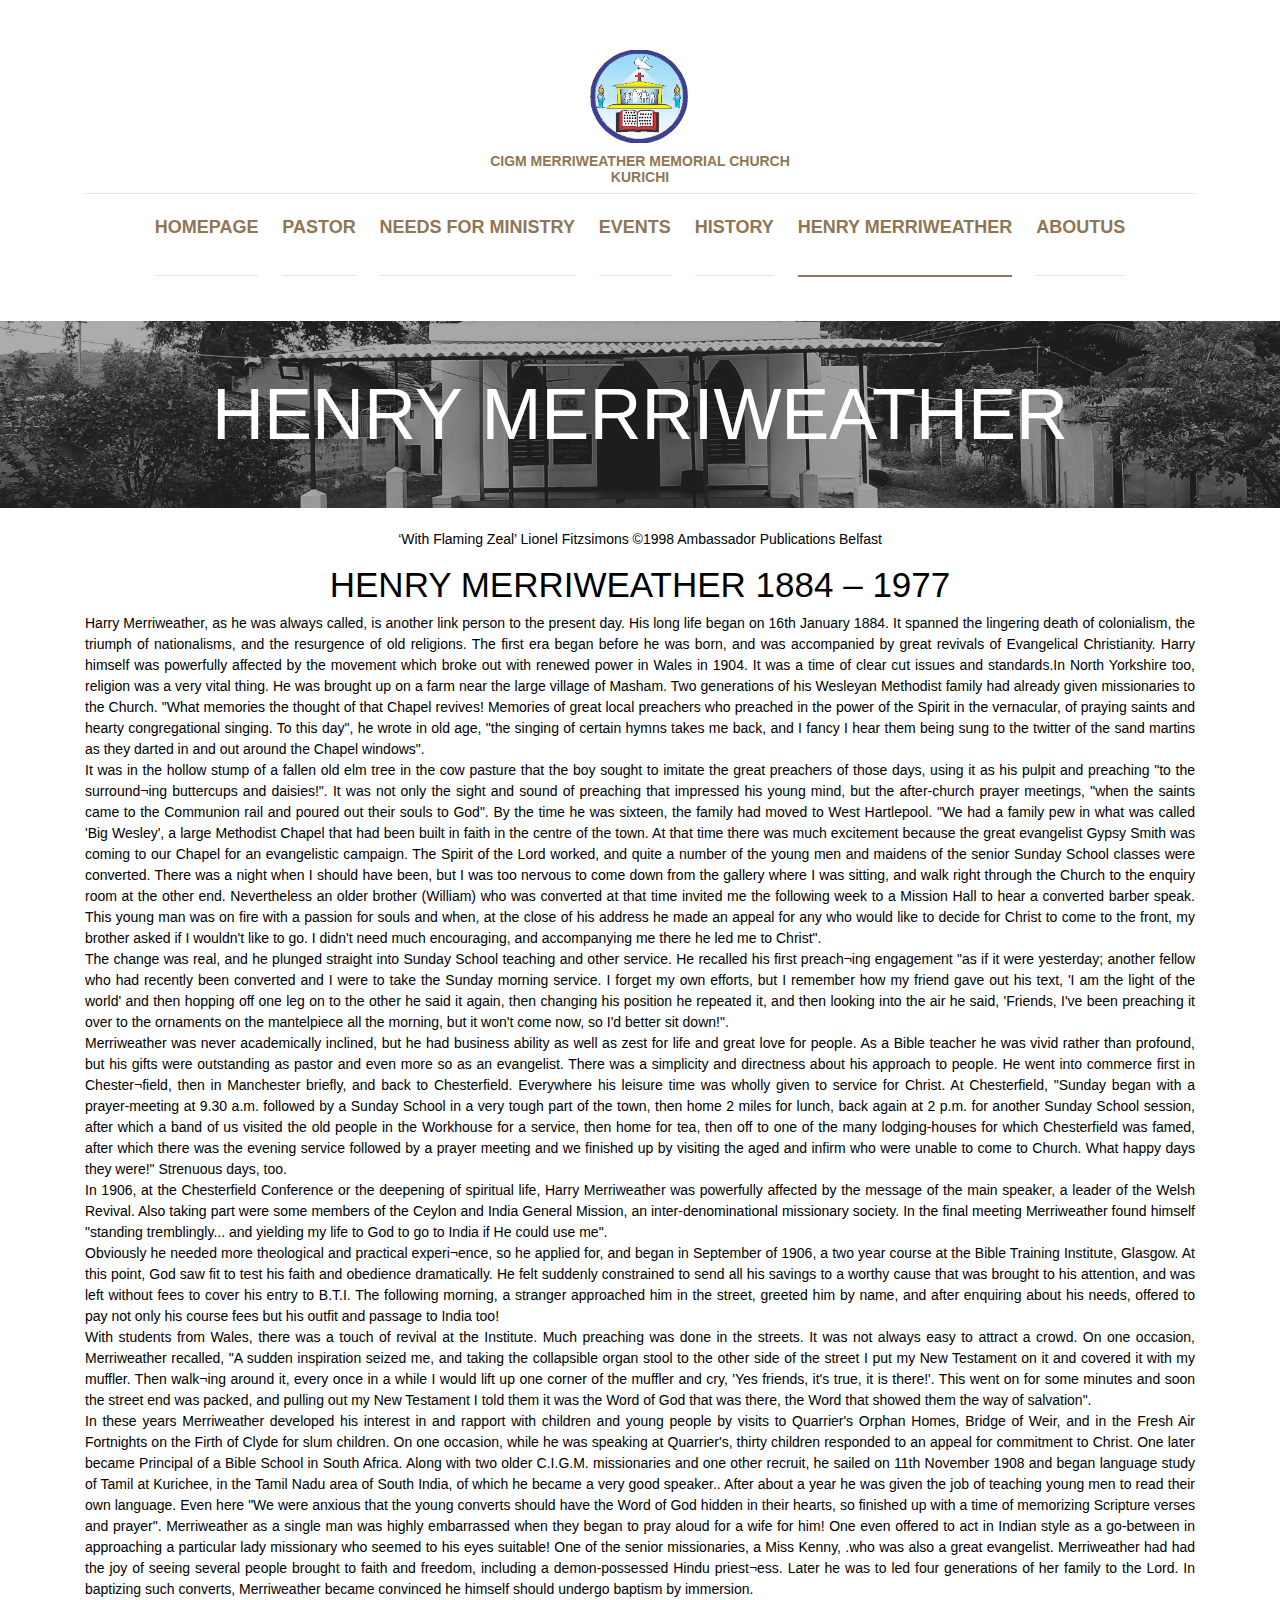
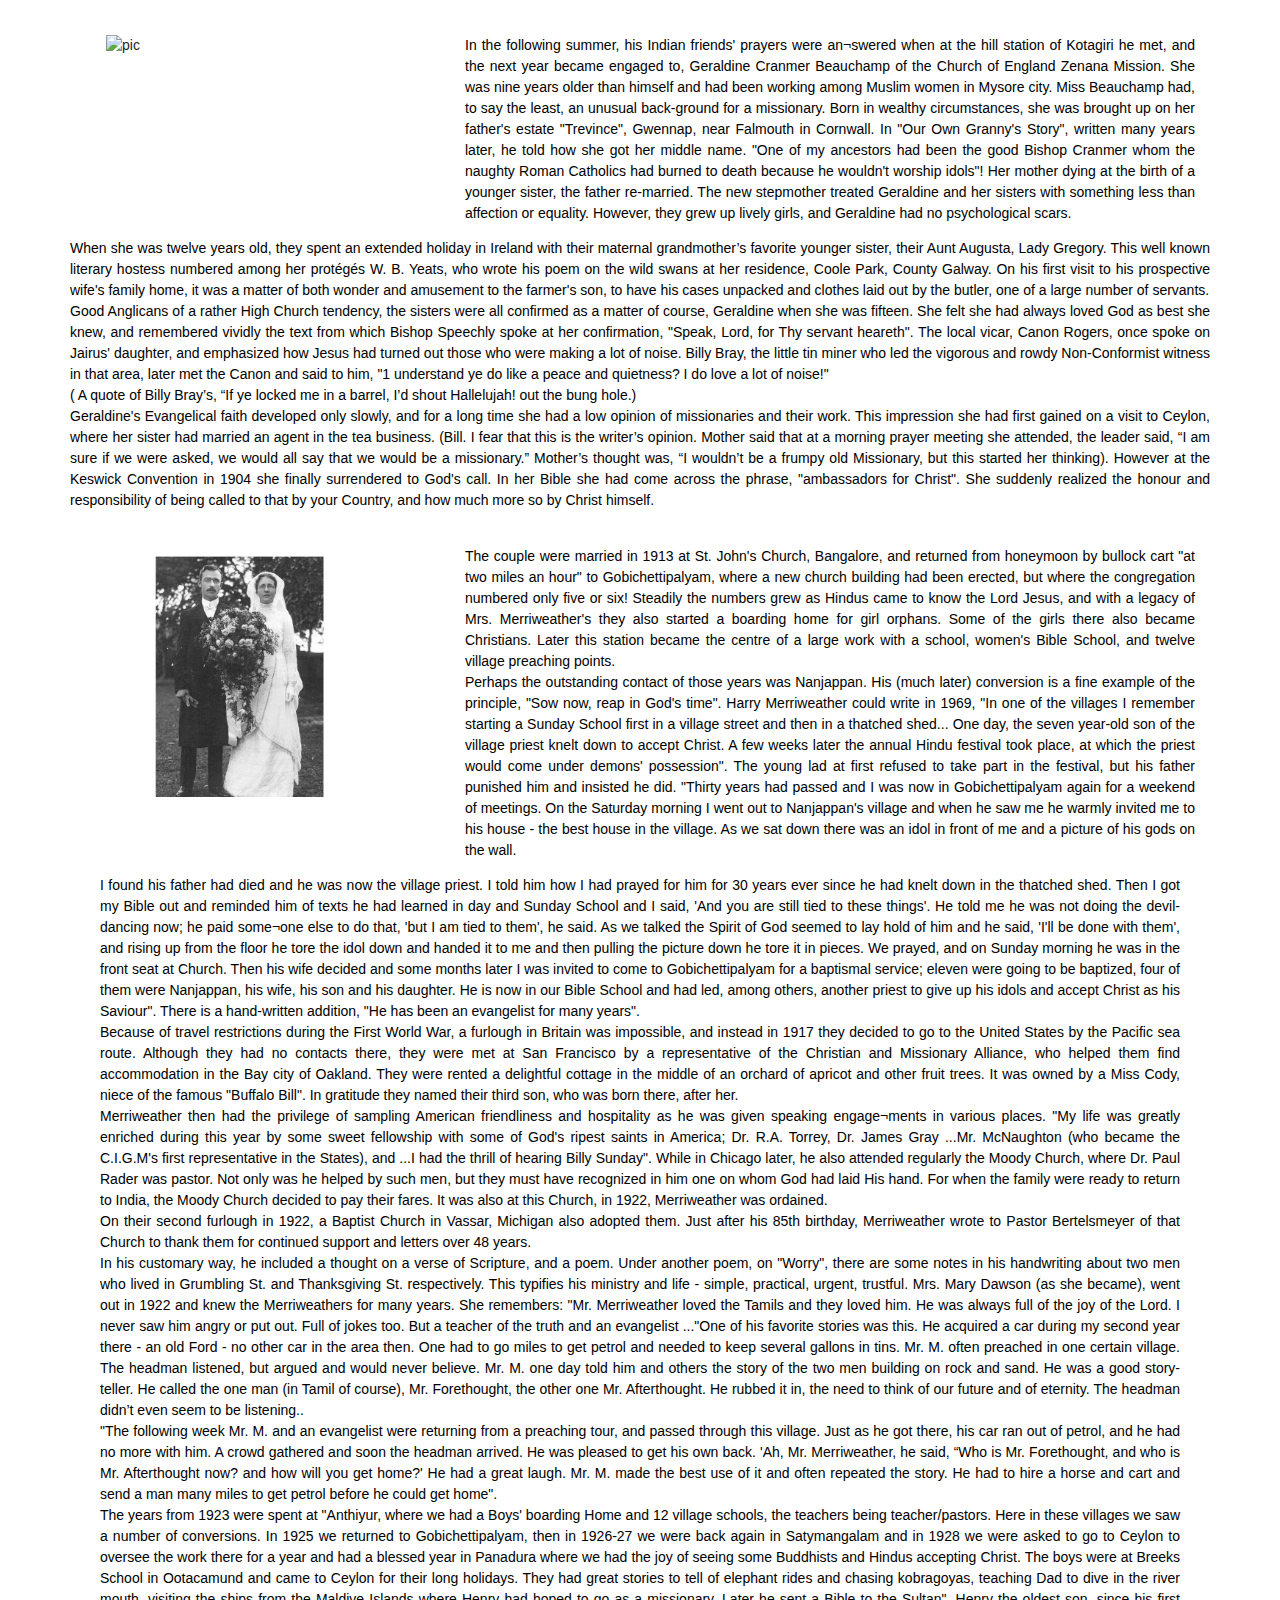
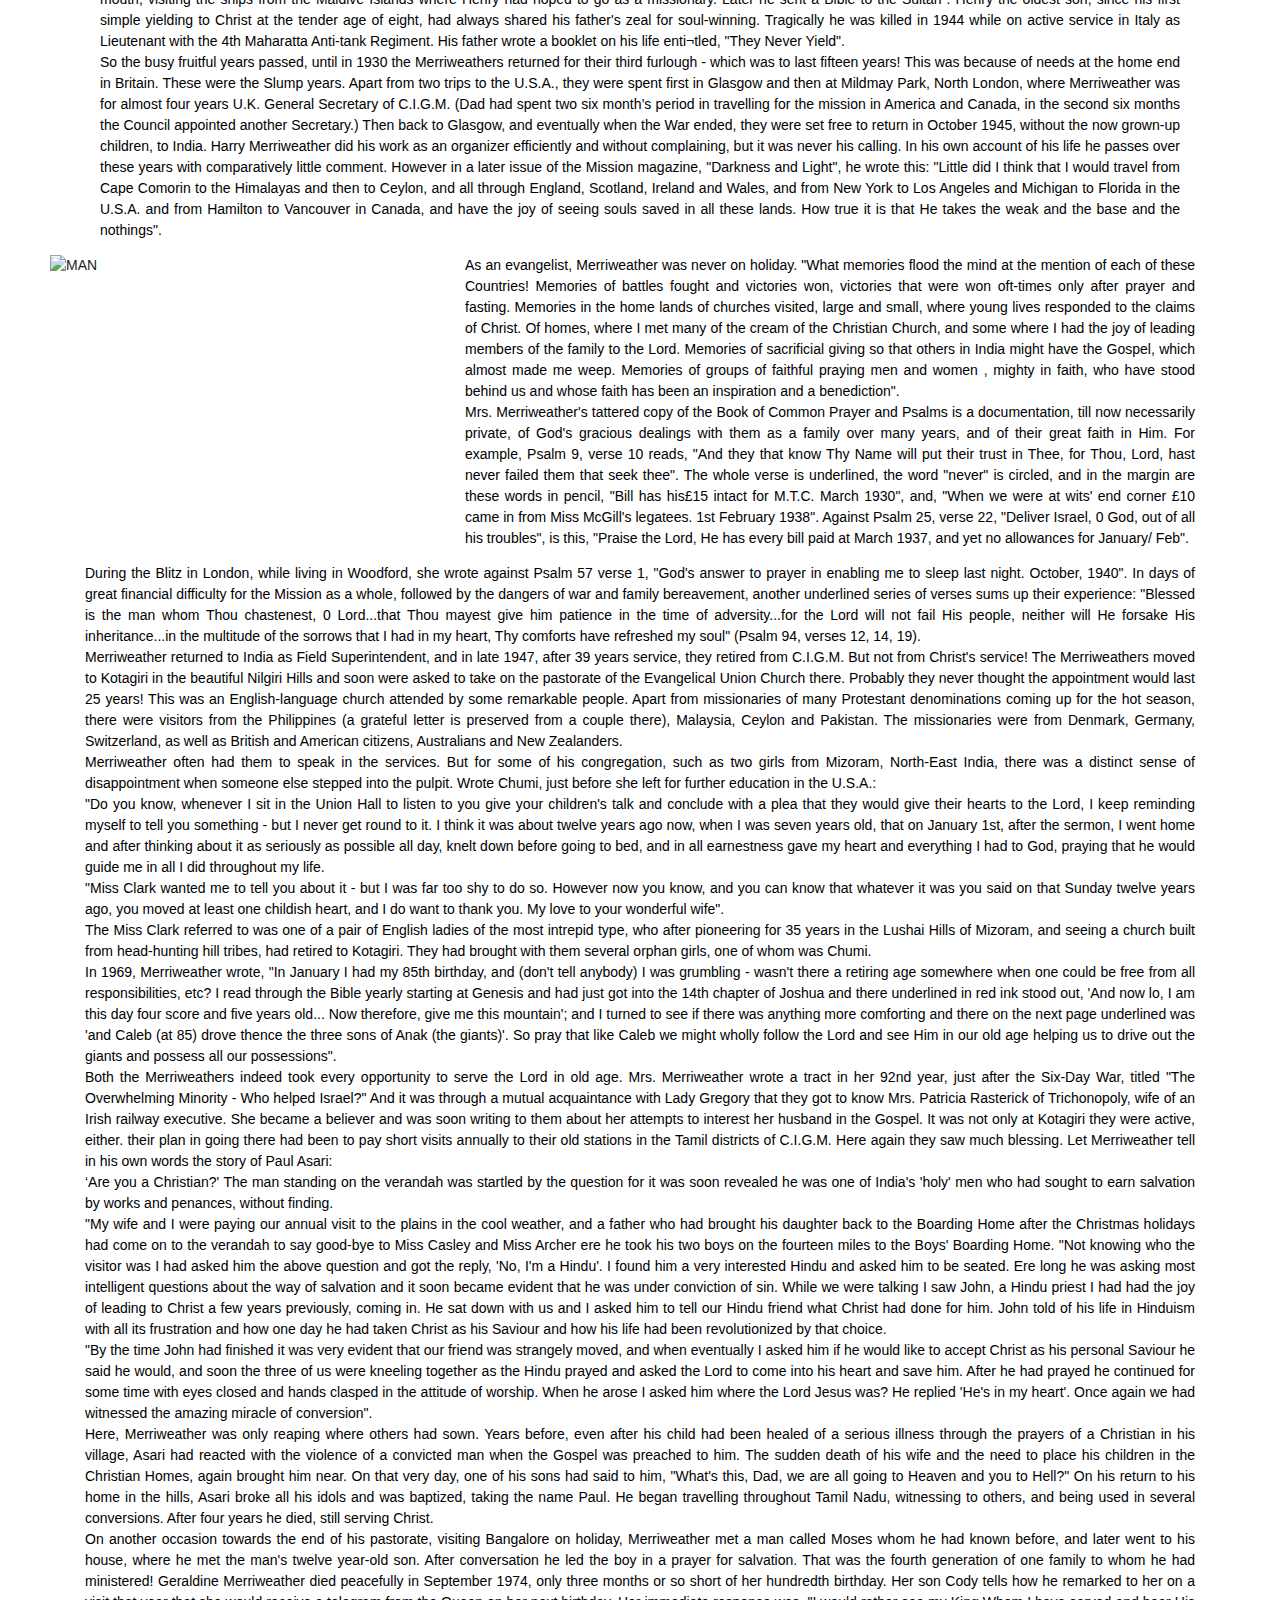
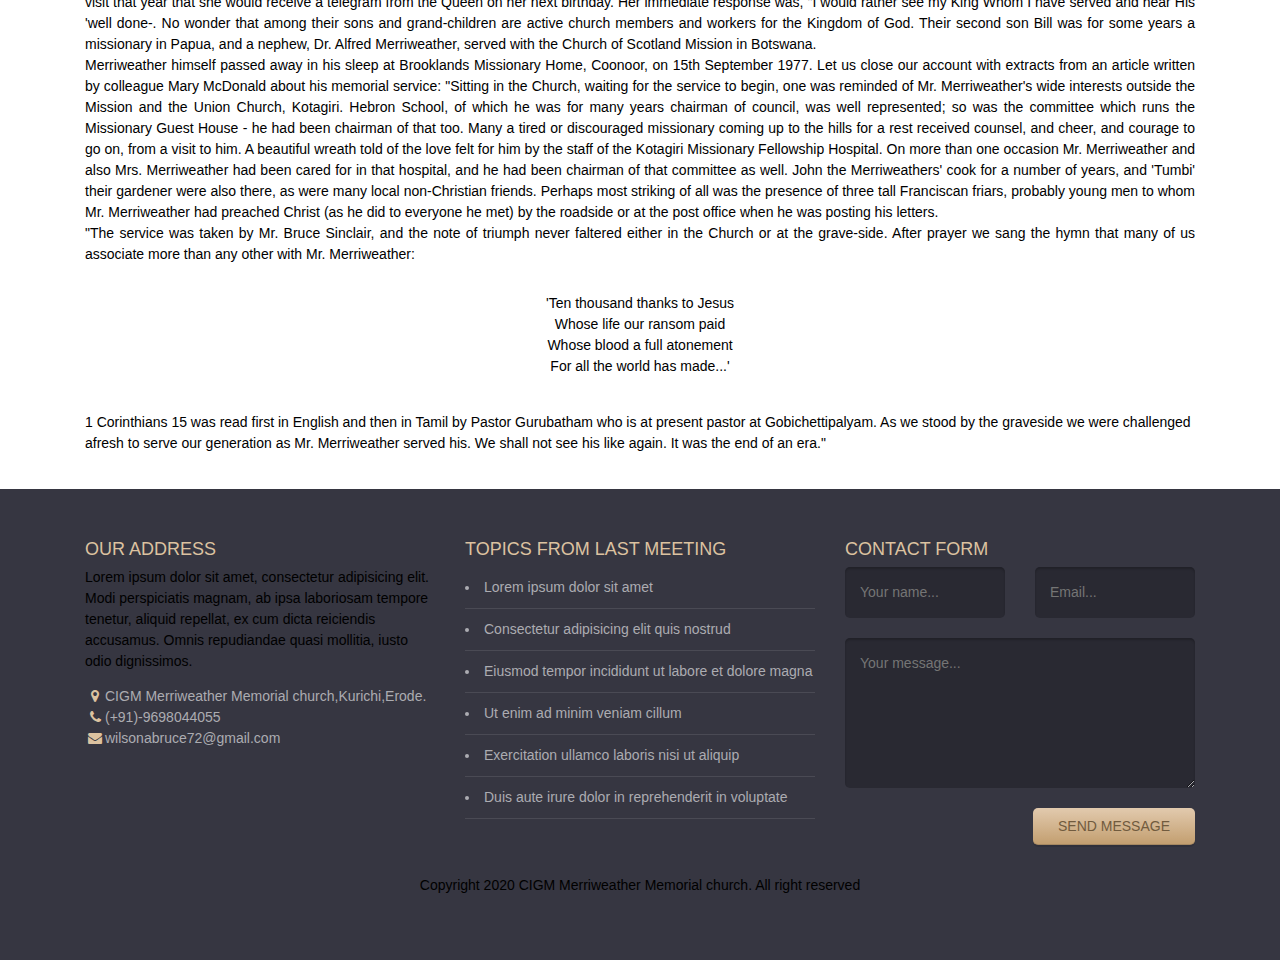
==== church-main/henrymerriweather.html @ 9a01fdd4 "Add files via upload" ====
<!DOCTYPE html>
<html lang="en">

<head>
	<meta charset="UTF-8">
	<meta http-equiv="X-UA-Compatible" content="IE=edge">
	<meta name="viewport" content="width=device-width, initial-scale=1.0,maximum-scale=1">

	<title>CIGM Merriweather Memorial church.</title>

	<!-- Loading third party fonts -->
	<link href="fonts/novecento-font/novecento-font.css" rel="stylesheet" type="text/css">
	<link href="fonts/font-awesome.min.css" rel="stylesheet" type="text/css">

	<!-- Loading main css file -->
	<link rel="stylesheet" href="style.css">

	<!--[if lt IE 9]>
		<script src="js/ie-support/html5.js"></script>
		<script src="js/ie-support/respond.js"></script>
		<![endif]-->
		<link rel="stylesheet" href="https://maxcdn.bootstrapcdn.com/bootstrap/4.5.2/css/bootstrap.min.css">
    <script src="https://ajax.googleapis.com/ajax/libs/jquery/3.5.1/jquery.min.js"></script>
    <script src="https://cdnjs.cloudflare.com/ajax/libs/popper.js/1.16.0/umd/popper.min.js"></script>
    <script src="https://maxcdn.bootstrapcdn.com/bootstrap/4.5.2/js/bootstrap.min.js"></script>


</head>


<body>
	<div class="site-content">
		<header class="site-header">
			<div class="container">
				<a href="#" class="branding">
					<img src="images/logo.png" alt="" class="logo">
					<h1 class="site-title liststyle">CIGM Merriweather Memorial church <br> Kurichi</h1>
				</a>

				<div class="main-navigation">
					<button class="menu-toggle"><i class="fa fa-bars"></i> Menu</button>
					<ul class="menu">
						<li  class="menu-item"><a href="index.html"><p class="liststyle">Homepage</p></a></li>
						<li class="menu-item"><a href="pastor.html"><p class="liststyle">PASTOR</p></a></li>
						<li class="menu-item"><a href="Needs for Ministry.html"><p class="liststyle">NEEDS FOR MINISTRY</p></a></li>
						<li class="menu-item"><a href="events.html"><p class="liststyle">EVENTS</p></a></li>
						<li class="menu-item"><a href="History.html"><p class="liststyle">HISTORY</p></a></li>
						<li class="menu-item current-menu-item"><a href="henrymerriweather.html"><p class="liststyle">HENRY MERRIWEATHER</p></a></li>
						<li class="menu-item"><a href="Aboutus.html"><p class="liststyle">ABOUTUS</p></a></li>
					</ul>
				</div>

				<div class="mobile-navigation"></div>
			</div>
		</header> <!-- .site-header -->

		<div class="page-head" data-bg-image="images/page-head-1.jpg">
			<div class="container">
				<h2 class="page-title">HENRY MERRIWEATHER</h2>
			</div>
		</div>
		<br>

		<div style="text-align:center"class="container">
			<p>‘With Flaming Zeal’ Lionel Fitzsimons ©1998 Ambassador Publications Belfast</p>
			<h1 style="text-align:center">
Henry Merriweather
1884 – 1977
</h1>
	</div>
<div style="Text-align:justify" class="container">
	<p>
	Harry Merriweather, as he was always called, is another link person to the present day. His long life began on 16th January 1884. It spanned the lingering death of colonialism, the triumph of nationalisms, and the resurgence of old religions. The first era began before he was born, and was accompanied by great revivals of Evangelical Christianity. Harry himself was powerfully affected by the movement which broke out with renewed power in Wales in 1904. It was a time of clear cut issues and standards.In North Yorkshire too, religion was a very vital thing. He was brought up on a farm near the large village of Masham. Two generations of his Wesleyan Methodist family had already given missionaries to the Church. "What memories the thought of that Chapel revives! Memories of great local preachers who preached in the power of the Spirit in the vernacular, of praying saints and hearty congregational singing. To this day", he wrote in old age, "the singing of certain hymns takes me back, and I fancy I hear them being sung to the twitter of the sand martins as they darted in and out around the Chapel windows".
	 <br>
It was in the hollow stump of a fallen old elm tree in the cow pasture that the boy sought to imitate the great preachers of those days, using it as his pulpit and preaching "to the surround¬ing buttercups and daisies!". It was not only the sight and sound of preaching that impressed his young mind, but the after-church prayer meetings, "when the saints came to the Communion rail and poured out their souls to God".
By the time he was sixteen, the family had moved to West Hartlepool. "We had a family pew in what was called 'Big Wesley', a large Methodist Chapel that had been built in faith in the centre of the town. At that time there was much excitement because the great evangelist Gypsy Smith was coming to our Chapel for an evangelistic campaign. The Spirit of the Lord worked, and quite a number of the young men and maidens of the senior Sunday School classes were converted. There was a night when I should have been, but I was too nervous to come down from the gallery where I was sitting, and walk right through the Church to the enquiry room at the other end. Nevertheless an older brother (William) who was converted at that time invited me the following week to a Mission Hall to hear a converted barber speak. This young man was on fire with a passion for souls and when, at the close of his address he made an appeal for any who would like to decide for Christ to come to the front, my brother asked if I wouldn't like to go. I didn't need much encouraging, and accompanying me there he led me to Christ".
 <br>
The change was real, and he plunged straight into Sunday School teaching and other service. He recalled his first preach¬ing engagement "as if it were yesterday; another fellow who had recently been converted and I were to take the Sunday morning service. I forget my own efforts, but I remember how my friend gave out his text, 'I am the light of the world' and then hopping off one leg on to the other he said it again, then changing his position he repeated it, and then looking into the air he said, 'Friends, I've been preaching it over to the ornaments on the mantelpiece all the morning, but it won't come now, so I'd better sit down!".
<br>
Merriweather was never academically inclined, but he had business ability as well as zest for life and great love for people. As a Bible teacher he was vivid rather than profound, but his gifts were outstanding as pastor and even more so as an evangelist. There was a simplicity and directness about his approach to people. He went into commerce first in Chester¬field, then in Manchester briefly, and back to Chesterfield. Everywhere his leisure time was wholly given to service for Christ. At Chesterfield, "Sunday began with a prayer-meeting at 9.30 a.m. followed by a Sunday School in a very tough part of the town, then home 2 miles for lunch, back again at 2 p.m. for another Sunday School session, after which a band of us visited the old people in the Workhouse for a service, then home for tea, then off to one of the many lodging-houses for which Chesterfield was famed, after which there was the evening service followed by a prayer meeting and we finished up by visiting the aged and infirm who were unable to come to Church. What happy days they were!" Strenuous days, too.
<br>
In 1906, at the Chesterfield Conference or the deepening of spiritual life, Harry Merriweather was powerfully affected by the message of the main speaker, a leader of the Welsh Revival. Also taking part were some members of the Ceylon and India General Mission, an inter-denominational missionary society.
In the final meeting Merriweather found himself "standing tremblingly... and yielding my life to God to go to India if He could use me".
<br>
Obviously he needed more theological and practical experi¬ence, so he applied for, and began in September of 1906, a two year course at the Bible Training Institute, Glasgow. At this point, God saw fit to test his faith and obedience dramatically. He felt suddenly constrained to send all his savings to a worthy cause that was brought to his attention, and was left without fees to cover his entry to B.T.I. The following morning, a stranger approached him in the street, greeted him by name, and after enquiring about his needs, offered to pay not only his course fees but his outfit and passage to India too!
 <br>
With students from Wales, there was a touch of revival at the Institute. Much preaching was done in the streets. It was not always easy to attract a crowd. On one occasion, Merriweather recalled, "A sudden inspiration seized me, and taking the collapsible organ stool to the other side of the street I put my New Testament on it and covered it with my muffler. Then walk¬ing around it, every once in a while I would lift up one corner of the muffler and cry, 'Yes friends, it's true, it is there!'. This went on for some minutes and soon the street end was packed, and pulling out my New Testament I told them it was the Word of God that was there, the Word that showed them the way of salvation".
  <br>
In these years Merriweather developed his interest in and rapport with children and young people by visits to Quarrier's Orphan Homes, Bridge of Weir, and in the Fresh Air Fortnights on the Firth of Clyde for slum children. On one occasion, while he was speaking at Quarrier's, thirty children responded to an appeal for commitment to Christ. One later became Principal of a Bible School in South Africa.
Along with two older C.I.G.M. missionaries and one other recruit, he sailed on 11th November 1908 and began language study of Tamil at Kurichee, in the Tamil Nadu area of South India, of which he became a very good speaker.. After about a year he was given the job of teaching young men to read their own language. Even here "We were anxious that the young converts should have the Word of God hidden in their hearts, so finished up with a time of memorizing Scripture verses and prayer". Merriweather as a single man was highly embarrassed when they began to pray aloud for a wife for him! One even offered to act in Indian style as a go-between in approaching a particular lady missionary who seemed to his eyes suitable! One of the senior missionaries, a Miss Kenny, .who was also a great evangelist. Merriweather had had the joy of seeing several people brought to faith and freedom, including a demon-possessed Hindu priest¬ess. Later he was to led four generations of her family to the Lord.  In baptizing such converts, Merriweather became convinced he himself should undergo baptism by immersion.
<br>
<br>


<div class="row">
	<div class="col-lg-4">
		<img class="img2" src="C:\Users\admin\Desktop\kurichi church\my works\church-main\images\old3.jpg" alt="pic">
	</div>
	<div class="col-lg-8">
<p>
	In the following summer, his Indian friends' prayers were an¬swered when at the hill station of Kotagiri he met, and the next year became engaged to, Geraldine Cranmer Beauchamp of the Church of England Zenana Mission. She was nine years older than himself and had been working among Muslim women in Mysore city. Miss Beauchamp had, to say the least, an unusual back-ground for a missionary. Born in wealthy circumstances, she was brought up on her father's estate "Trevince", Gwennap, near Falmouth in Cornwall. In "Our Own Granny's Story", written many years later, he told how she got her middle name. "One of my ancestors had been the good Bishop Cranmer whom the naughty Roman Catholics had burned to death because he wouldn't worship idols"! Her mother dying at the birth of a younger sister, the father re-married. The new stepmother treated Geraldine and her sisters with something less than affection or equality. However, they grew up lively girls, and Geraldine had no psychological scars.
</p>
	</div>
<br> <br>
<p>
	When she was twelve years old, they spent an extended holiday in Ireland with their maternal grandmother’s favorite younger sister, their Aunt Augusta, Lady Gregory. This well known literary hostess numbered among her protégés W. B. Yeats, who wrote his poem on the wild swans at her residence, Coole Park, County Galway.
	On his first visit to his prospective wife's family home, it was a matter of both wonder and amusement to the farmer's son, to have his cases unpacked and clothes laid out by the butler, one of a large number of servants.
	<br>
	Good Anglicans of a rather High Church tendency, the sisters were all confirmed as a matter of course, Geraldine when she was fifteen. She felt she had always loved God as best she knew, and remembered vividly the text from which Bishop Speechly spoke at her confirmation, "Speak, Lord, for Thy servant heareth". The local vicar, Canon Rogers, once spoke on Jairus' daughter, and emphasized how Jesus had turned out those who were making a lot of noise. Billy Bray, the little tin miner who led the vigorous and rowdy Non-Conformist witness in that area, later met the Canon and said to him, "1 understand ye do like a peace and quietness? I do love a lot of noise!"
	<br>
	( A quote of Billy Bray’s, “If ye locked me in a barrel, I’d shout Hallelujah! out the bung hole.)
	<br>
	Geraldine's Evangelical faith developed only slowly, and for a long time she had a low opinion of missionaries and their work. This impression she had first gained on a visit to Ceylon, where her sister had married an agent in the tea business.
	(Bill.  I fear that this is the writer’s opinion. Mother said that at a morning prayer meeting she attended, the leader said, “I am sure if we were asked, we would all say that we would be a missionary.”  Mother’s thought was, “I wouldn’t be a frumpy old Missionary, but this started her thinking).  However at the Keswick Convention in 1904 she finally surrendered to God's call. In her Bible she had come across the phrase, "ambassadors for Christ".  She suddenly realized the honour and responsibility of being called to that by your Country, and how much more so by Christ himself.
</p>
</div>
 <br>
<div class="row">
	<div class="col-lg-4">
		<img class="img3"src="images\pair.jpg" alt="PAIR">
	</div>
<div class="col-lg-8">
	<p>
		The couple were married in 1913 at St. John's Church, Bangalore, and returned from honeymoon by bullock cart "at two miles an hour" to Gobichettipalyam, where a new church building had been erected, but where the congregation numbered only five or six! Steadily the numbers grew as Hindus came to know the Lord Jesus, and with a legacy of Mrs. Merriweather's they also started a boarding home for girl orphans. Some of the girls there also became Christians. Later this station became the centre of a large work with a school, women's Bible School, and twelve village preaching points.
	<br>
	Perhaps the outstanding contact of those years was Nanjappan. His (much later) conversion is a fine example of the principle, "Sow now, reap in God's time". Harry Merriweather could write in 1969, "In one of the villages I remember starting a Sunday School first in a village street and then in a thatched shed... One day, the seven year-old son of the village priest knelt down to accept Christ. A few weeks later the annual Hindu festival took place, at which the priest would come under demons' possession". The young lad at first refused to take part in the festival, but his father punished him and insisted he did. "Thirty years had passed and I was now in Gobichettipalyam again for a weekend of meetings. On the Saturday morning I went out to Nanjappan's village and when he saw me he warmly invited me to his house - the best house in the village. As we sat down there was an idol in front of me and a picture of his gods on the wall.
	<br>
</p>
</div>
</div>

<div class="container">
	<p>
		I found his father had died and he was now the village priest. I told him how I had prayed for him for 30 years ever since he had knelt down in the thatched shed. Then I got my Bible out and reminded him of texts he had learned in day and Sunday School and I said, 'And you are still tied to these things'. He told me he was not doing the devil-dancing now; he paid some¬one else to do that, 'but I am tied to them', he said. As we talked the Spirit of God seemed to lay hold of him and he said, 'I'll be done with them', and rising up from the floor he tore the idol down and handed it to me and then pulling the picture down he tore it in pieces. We prayed, and on Sunday morning he was in the front seat at Church. Then his wife decided and some months later I was invited to come to Gobichettipalyam for a baptismal service; eleven were going to be baptized, four of them were Nanjappan, his wife, his son and his daughter. He is now in our Bible School and had led, among others, another priest to give up his idols and accept Christ as his Saviour". There is a hand-written addition, "He has been an evangelist for many years".
		<br>
	Because of travel restrictions during the First World War, a furlough in Britain was impossible, and instead in 1917 they decided to go to the United States by the Pacific sea route. Although they had no contacts there, they were met at San Francisco by a representative of the Christian and Missionary Alliance, who helped them find accommodation in the Bay city of Oakland. They were rented a delightful cottage in the middle of an orchard of apricot and other fruit trees. It was owned by a Miss Cody, niece of the famous "Buffalo Bill". In gratitude they named their third son, who was born there, after her.
	<br>
	Merriweather then had the privilege of sampling American friendliness and hospitality as he was given speaking engage¬ments in various places. "My life was greatly enriched during this year by some sweet fellowship with some of God's ripest saints in America; Dr. R.A. Torrey, Dr. James Gray ...Mr. McNaughton (who became the C.I.G.M's first representative in the States), and ...I had the thrill of hearing Billy Sunday". While in Chicago later, he also attended regularly the Moody Church, where Dr. Paul Rader was pastor. Not only was he helped by such men, but they must have recognized in him one on whom God had laid His hand. For when the family were ready to return to India, the Moody Church decided to pay their fares. It was also at this Church, in 1922, Merriweather was ordained.
	<br>
	On their second furlough in 1922, a Baptist Church in Vassar, Michigan also adopted them. Just after his 85th birthday, Merriweather wrote to Pastor Bertelsmeyer of that Church to thank them for continued support and letters over 48 years.
	<br>
	In his customary way, he included a thought on a verse of Scripture, and a poem. Under another poem, on "Worry", there are some notes in his handwriting about two men who lived in Grumbling St. and Thanksgiving St. respectively. This typifies his ministry and life - simple, practical, urgent, trustful.
	Mrs. Mary Dawson (as she became), went out in 1922 and knew the Merriweathers for many years. She remembers: "Mr. Merriweather loved the Tamils and they loved him. He was always full of the joy of the Lord. I never saw him angry or put out. Full of jokes too. But a teacher of the truth and an evangelist
	..."One of his favorite stories was this. He acquired a car during my second year there - an old Ford - no other car in the area then. One had to go miles to get petrol and needed to keep several gallons in tins. Mr. M. often preached in one certain village. The headman listened, but argued and would never believe. Mr. M. one day told him and others the story of the two men building on rock and sand. He was a good story-teller. He called the one man (in Tamil of course), Mr. Forethought, the other one Mr. Afterthought. He rubbed it in, the need to think of our future and of eternity. The headman didn’t even seem to be listening..
	<br>
	"The following week Mr. M. and an evangelist were returning from a preaching tour, and passed through this village. Just as he got there, his car ran out of petrol, and he had no more with him. A crowd gathered and soon the headman arrived. He was pleased to get his own back. 'Ah, Mr. Merriweather, he said, “Who is Mr. Forethought, and who is Mr. Afterthought now? and how will you get home?' He had a great laugh. Mr. M. made the best use of it and often repeated the story. He had to hire a horse and cart and send a man many miles to get petrol before he could get home".
	<br>
	The years from 1923 were spent at "Anthiyur, where we had a Boys' boarding Home and 12 village schools, the teachers being teacher/pastors. Here in these villages we saw a number of conversions. In 1925 we returned to Gobichettipalyam, then in 1926-27 we were back again in Satymangalam and in 1928 we were asked to go to Ceylon to oversee the work there for a year and had a blessed year in Panadura where we had the joy of seeing some Buddhists and Hindus accepting Christ. The boys were at Breeks School in Ootacamund and came to Ceylon for their long holidays. They had great stories to tell of elephant rides and chasing kobragoyas, teaching Dad to dive in the river mouth, visiting the ships from the Maldive Islands where Henry had hoped to go as a missionary. Later he sent a Bible to the Sultan". Henry the oldest son, since his first simple yielding to Christ at the tender age of eight, had always shared his father's zeal for soul-winning. Tragically he was killed in 1944 while on active service in Italy as Lieutenant with the 4th Maharatta Anti-tank Regiment. His father wrote a booklet on his life enti¬tled, "They Never Yield".
	<br>
	So the busy fruitful years passed, until in 1930 the Merriweathers returned for their third furlough - which was to last fifteen years! This was because of needs at the home end in Britain. These were the Slump years. Apart from two trips to the U.S.A., they were spent first in Glasgow and then at Mildmay Park, North London, where Merriweather was for almost four years U.K. General Secretary of C.I.G.M. (Dad had spent two six month’s period in travelling for the mission in America and Canada, in the second six months the Council appointed another Secretary.) Then back to Glasgow, and eventually when the War ended, they were set free to return in October 1945, without the now grown-up children, to India. Harry Merriweather did his work as an organizer efficiently and without complaining, but it was never his calling. In his own account of his life he passes over these years with comparatively little comment. However in a later issue of the Mission magazine, "Darkness and Light", he wrote this: "Little did I think that I would travel from Cape Comorin to the Himalayas and then to Ceylon, and all through England, Scotland, Ireland and Wales, and from New York to Los Angeles and Michigan to Florida in the U.S.A. and from Hamilton to Vancouver in Canada, and have the joy of seeing souls saved in all these lands. How true it is that He takes the weak and the base and the nothings".
</p>

</div>

<div class="row">
	<div class="col-lg-4">
		<img class="img4"src="C:\Users\admin\Desktop\kurichi church\my works\church-main\images\man.jpg" alt="MAN">
	</div>
	<div class="col-lg-8">
		<p>
			As an evangelist, Merriweather was never on holiday. "What memories flood the mind at the mention of each of these Countries!  Memories of battles fought and victories won, victories that were won oft-times only after prayer and fasting. Memories in the home lands of churches visited, large and small, where young lives responded to the claims of Christ. Of homes, where I met many of the cream of the Christian Church, and some where I had the joy of leading members of the family to the Lord. Memories of sacrificial giving so that others in India might have the Gospel, which almost made me weep. Memories of groups of faithful praying men and women , mighty in faith,  who have stood behind us and whose faith has been an inspiration and a benediction".
<br>
Mrs. Merriweather's tattered copy of the Book of Common Prayer and Psalms is a documentation, till now necessarily private, of God's gracious dealings with them as a family over many years, and of their great faith in Him. For example, Psalm 9, verse 10 reads, "And they that know Thy Name will put their trust in Thee, for Thou, Lord, hast never failed them that seek thee". The whole verse is underlined, the word "never" is circled, and in the margin are these words in pencil, "Bill has his£15 intact for M.T.C. March 1930", and, "When we were at wits' end corner £10 came in from Miss McGill's legatees. 1st February 1938".  Against Psalm 25, verse 22, "Deliver Israel, 0 God, out of all his troubles", is this, "Praise the Lord, He has every bill paid at March 1937,  and yet no allowances for January/ Feb".
</p>
	</div>
</div>
<p>During the Blitz in London, while living in Woodford, she wrote against Psalm 57 verse 1, "God's answer to prayer in enabling me to sleep last night. October, 1940". In days of great financial difficulty for the Mission as a whole, followed by the dangers of war and family bereavement, another underlined series of verses sums up their experience: "Blessed is the man whom Thou chastenest, 0 Lord...that Thou mayest give him patience in the time of adversity...for the Lord will not fail His people, neither will He forsake His inheritance...in the multitude of the sorrows that I had in my heart, Thy comforts have refreshed my soul" (Psalm 94, verses 12, 14, 19).
	<br>
Merriweather returned to India as Field Superintendent, and in late 1947, after 39 years service, they retired from C.I.G.M. But not from Christ's service! The Merriweathers moved to Kotagiri in the beautiful Nilgiri Hills and soon were asked to take on the pastorate of the Evangelical Union Church there. Probably they never thought the appointment would last 25 years! This was an English-language church attended by some remarkable people. Apart from missionaries of many Protestant denominations coming up for the hot season, there were visitors from the Philippines (a grateful letter is preserved from a couple there), Malaysia, Ceylon and Pakistan. The missionaries were from Denmark, Germany, Switzerland, as well as British and American citizens, Australians and New Zealanders.
<br>
Merriweather often had them to speak in the services. But for some of his congregation, such as two girls from Mizoram, North-East India, there was a distinct sense of disappointment when someone else stepped into the pulpit. Wrote Chumi, just before she left for further education in the U.S.A.:
<br>
"Do you know, whenever I sit in the Union Hall to listen to you give your children's talk and conclude with a plea that they would give their hearts to the Lord, I keep reminding myself to tell you something - but I never get round to it. I think it was about twelve years ago now, when I was seven years old, that on January 1st, after the sermon, I went home and after thinking about it as seriously as possible all day, knelt down before going to bed, and in all earnestness gave my heart and everything I had to God, praying that he would guide me in all I did throughout my life.
<br>
"Miss Clark wanted me to tell you about it - but I was far too shy to do so. However now you know, and you can know that whatever it was you said on that Sunday twelve years ago, you moved at least one childish heart, and I do want to thank you. My love to your wonderful wife".
<br>
The Miss Clark referred to was one of a pair of English ladies of the most intrepid type, who after pioneering for 35 years in the Lushai Hills of Mizoram, and seeing a church built from head-hunting hill tribes, had retired to Kotagiri. They had brought with them several orphan girls, one of whom was Chumi.
<br>
In 1969, Merriweather wrote, "In January I had my 85th birthday, and (don't tell anybody) I was grumbling - wasn't there a retiring age somewhere when one could be free from all responsibilities, etc? I read through the Bible yearly starting at Genesis and had just got into the 14th chapter of Joshua and there underlined in red ink stood out, 'And now lo, I am this day four score and five years old... Now therefore, give me this mountain'; and I turned to see if there was anything more comforting and there on the next page underlined was 'and Caleb (at 85) drove thence the three sons of Anak (the giants)'. So pray that like Caleb we might wholly follow the Lord and see Him in our old age helping us to drive out the giants and possess all our possessions".
<br>
Both the Merriweathers indeed took every opportunity to serve the Lord in old age. Mrs. Merriweather wrote a tract in her 92nd year, just after the Six-Day War, titled "The Overwhelming Minority - Who helped Israel?" And it was through a mutual acquaintance with Lady Gregory that they got to know Mrs. Patricia Rasterick of Trichonopoly, wife of an Irish railway executive. She became a believer and was soon writing to them about her attempts to interest her husband in the Gospel.
It was not only at Kotagiri they were active, either. their plan in going there had been to pay short visits annually to their old stations in the Tamil districts of C.I.G.M. Here again they saw much blessing. Let Merriweather tell in his own words the story of Paul Asari:
<br>
‘Are you a Christian?' The man standing on the verandah was startled by the question for it was soon revealed he was one of India's 'holy' men who had sought to earn salvation by works and penances, without finding.
<br>
"My wife and I were paying our annual visit to the plains in the cool weather, and a father who had brought his daughter back to the Boarding Home after the Christmas holidays had come on to the verandah to say good-bye to Miss Casley and Miss Archer ere he took his two boys on the fourteen miles to the Boys' Boarding Home.
"Not knowing who the visitor was I had asked him the above question and got the reply, 'No, I'm a Hindu'. I found him a very interested Hindu and asked him to be seated. Ere long he was asking most intelligent questions about the way of salvation and it soon became evident that he was under conviction of sin. While we were talking I saw John, a Hindu priest I had had the joy of leading to Christ a few years previously, coming in. He sat down with us and I asked him to tell our Hindu friend what Christ had done for him. John told of his life in Hinduism with all its frustration and how one day he had taken Christ as his Saviour and how his life had been revolutionized by that choice.
<br>
"By the time John had finished it was very evident that our friend was strangely moved, and when eventually I asked him if he would like to accept Christ as his personal Saviour he said he would, and soon the three of us were kneeling together as the Hindu prayed and asked the Lord to come into his heart and save him. After he had prayed he continued for some time with eyes closed and hands clasped in the attitude of worship. When he arose I asked him where the Lord Jesus was? He replied 'He's in my heart'. Once again we had witnessed the amazing miracle of conversion".
<br>
Here, Merriweather was only reaping where others had sown. Years before, even after his child had been healed of a serious illness through the prayers of a Christian in his village, Asari had reacted with the violence of a convicted man when the Gospel was preached to him. The sudden death of his wife and the need to place his children in the Christian Homes, again brought him near. On that very day, one of his sons had said to him, "What's this, Dad, we are all going to Heaven and you to Hell?"
On his return to his home in the hills, Asari broke all his idols and was baptized, taking the name Paul. He began travelling throughout Tamil Nadu, witnessing to others, and being used in several conversions. After four years he died, still serving Christ.
<br>
On another occasion towards the end of his pastorate, visiting Bangalore on holiday, Merriweather met a man called Moses whom he had known before, and later went to his house, where he met the man's twelve year-old son. After conversation he led the boy in a prayer for salvation. That was the fourth generation of one family to whom he had ministered!
Geraldine Merriweather died peacefully in September 1974, only three months or so short of her hundredth birthday. Her son Cody tells how he remarked to her on a visit that year that she would receive a telegram from the Queen on her next birthday. Her immediate response was, "I would rather see my King Whom I have served and hear His 'well done-. No wonder that among their sons and grand-children are active church members and workers for the Kingdom of God. Their second son Bill was for some years a missionary in Papua, and a nephew, Dr. Alfred Merriweather, served with the Church of Scotland Mission in Botswana.
<br>
Merriweather himself passed away in his sleep at Brooklands Missionary Home, Coonoor, on 15th September 1977. Let us close our account with extracts from an article written by colleague Mary McDonald about his memorial service:
"Sitting in the Church, waiting for the service to begin, one was reminded of Mr. Merriweather's wide interests outside the Mission and the Union Church, Kotagiri. Hebron School, of which he was for many years chairman of council, was well represented; so was the committee which runs the Missionary Guest House - he had been chairman of that too. Many a tired or discouraged missionary coming up to the hills for a rest received counsel, and cheer, and courage to go on, from a visit to him. A beautiful wreath told of the love felt for him by the staff of the Kotagiri Missionary Fellowship Hospital. On more than one occasion Mr. Merriweather and also Mrs. Merriweather had been cared for in that hospital, and he had been chairman of that committee as well. John the Merriweathers' cook for a number of years, and 'Tumbi' their gardener were also there, as were many local non-Christian friends. Perhaps most striking of all was the presence of three tall Franciscan friars, probably young men to whom Mr. Merriweather had preached Christ (as he did to everyone he met) by the roadside or at the post office when he was posting his letters.
<br>
"The service was taken by Mr. Bruce Sinclair, and the note of triumph never faltered either in the Church or at the grave-side. After prayer we sang the hymn that many of us associate more than any other with Mr. Merriweather:

</p>
</div>
	</p>
</div>


		</div>
		<p style="Text-align:center">'Ten thousand thanks to Jesus <br>
Whose life our ransom paid <br>
Whose blood a full atonement <br>
For all the world has made...'
</p>
<br>

<div class="container">
	<p>1 Corinthians 15 was read first in English and then in Tamil by Pastor Gurubatham who is at present pastor at Gobichettipalyam.

	As we stood by the graveside we were challenged afresh to serve our generation as              Mr. Merriweather served his. We shall not see his like again. It was the end of an era."
	</p>
</div>

		<br>



		</main> <!-- .main-content -->

		<footer class="site-footer">
			<div class="container">
				<div class="row">
					<div class="col-md-4">
						<div class="widget">
							<h3 class="widget-title">Our address</h3>
							<p>Lorem ipsum dolor sit amet, consectetur adipisicing elit. Modi perspiciatis magnam, ab ipsa laboriosam tempore tenetur, aliquid repellat, ex cum dicta reiciendis accusamus. Omnis repudiandae quasi mollitia, iusto odio dignissimos.
							</p>
							<ul class="address">
								<li><i class="fa fa-map-marker"></i>CIGM Merriweather Memorial church,Kurichi,Erode. </li>
								<li><i class="fa fa-phone"></i>(+91)-9698044055</li>
								<li><i class="fa fa-envelope"></i>wilsonabruce72@gmail.com</li>
							</ul>
						</div>
					</div>
					<div class="col-md-4">
						<div class="widget">
							<h3 class="widget-title">Topics from last meeting</h3>
							<ul class="bullet">
								<li><a href="#">Lorem ipsum dolor sit amet</a></li>
								<li><a href="#">Consectetur adipisicing elit quis nostrud</a></li>
								<li><a href="#">Eiusmod tempor incididunt ut labore et dolore magna</a></li>
								<li><a href="#">Ut enim ad minim veniam cillum</a></li>
								<li><a href="#">Exercitation ullamco laboris nisi ut aliquip</a></li>
								<li><a href="#">Duis aute irure dolor in reprehenderit in voluptate</a></li>
							</ul>
						</div>
					</div>
					<div class="col-md-4">
						<div class="widget">
							<h3 class="widget-title">Contact form</h3>
							<form action="#" class="contact-form">
								<div class="row">
									<div class="col-md-6"><input type="text" placeholder="Your name..."></div>
									<div class="col-md-6"><input type="text" placeholder="Email..."></div>
								</div>

								<textarea name="" placeholder="Your message..."></textarea>
								<div class="text-right"><input type="submit" value="Send message"></div>

							</form>
						</div>
					</div>
				</div> <!-- .row -->

				<p class="colophon">Copyright 2020 CIGM Merriweather Memorial church. All right reserved</p>
			</div><!-- .container -->
		</footer> <!-- .site-footer -->

	</div>


	<script src="js/jquery-1.11.1.min.js"></script>
	<script src="js/plugins.js"></script>
	<script src="js/app.js"></script>

</body>

</html>
---- church-main/fonts/novecento-font/novecento-font.css ----
/*
 * Web Fonts from fontspring.com
 *
 * All OpenType features and all extended glyphs have been removed.
 * Fully installable fonts can be purchased at http://www.fontspring.com
 *
 * The fonts included in this stylesheet are subject to the End User License you purchased
 * from Fontspring. The fonts are protected under domestic and international trademark and 
 * copyright law. You are prohibited from modifying, reverse engineering, duplicating, or
 * distributing this font software.
 *
 * (c) 2010-2014 Fontspring
 *
 *
 *
 *
 * The fonts included are copyrighted by the vendor listed below.
 *
 * Vendor:      Synthview Type Design
 * License URL: http://www.fontspring.com/licenses/synthview/webfont
 *
 *
 */

@font-face {
    font-family: 'Novecento Sans';
    src: url('Novecentosanswide-Bold-webfont.eot');
    src: url('Novecentosanswide-Bold-webfont.eot?#iefix') format('embedded-opentype'),
         url('Novecentosanswide-Bold-webfont.woff2') format('woff2'),
         url('Novecentosanswide-Bold-webfont.woff') format('woff'),
         url('Novecentosanswide-Bold-webfont.ttf') format('truetype'),
         url('Novecentosanswide-Bold-webfont.svg#novecento_sans_wide_bookbold') format('svg');
    font-weight: 700;
    font-style: normal;

}

@font-face {
    font-family: 'Novecento Sans';
    src: url('Novecentosanswide-Book-webfont.eot');
    src: url('Novecentosanswide-Book-webfont.eot?#iefix') format('embedded-opentype'),
         url('Novecentosanswide-Book-webfont.woff2') format('woff2'),
         url('Novecentosanswide-Book-webfont.woff') format('woff'),
         url('Novecentosanswide-Book-webfont.ttf') format('truetype'),
         url('Novecentosanswide-Book-webfont.svg#novecento_sans_widebook') format('svg');
    font-weight: 300;
    font-style: normal;

}

@font-face {
    font-family: 'Novecento Sans';
    src: url('Novecentosanswide-DemiBold-webfont.eot');
    src: url('Novecentosanswide-DemiBold-webfont.eot?#iefix') format('embedded-opentype'),
         url('Novecentosanswide-DemiBold-webfont.woff2') format('woff2'),
         url('Novecentosanswide-DemiBold-webfont.woff') format('woff'),
         url('Novecentosanswide-DemiBold-webfont.ttf') format('truetype'),
         url('Novecentosanswide-DemiBold-webfont.svg#novecento_sans_widedemibold') format('svg');
    font-weight: 600;
    font-style: normal;

}

@font-face {
    font-family: 'Novecento Sans';
    src: url('Novecentosanswide-Light-webfont.eot');
    src: url('Novecentosanswide-Light-webfont.eot?#iefix') format('embedded-opentype'),
         url('Novecentosanswide-Light-webfont.woff2') format('woff2'),
         url('Novecentosanswide-Light-webfont.woff') format('woff'),
         url('Novecentosanswide-Light-webfont.ttf') format('truetype'),
         url('Novecentosanswide-Light-webfont.svg#novecento_sans_widelight') format('svg');
    font-weight: 200;
    font-style: normal;

}

@font-face {
    font-family: 'Novecento Sans';
    src: url('Novecentosanswide-Medium-webfont.eot');
    src: url('Novecentosanswide-Medium-webfont.eot?#iefix') format('embedded-opentype'),
         url('Novecentosanswide-Medium-webfont.woff2') format('woff2'),
         url('Novecentosanswide-Medium-webfont.woff') format('woff'),
         url('Novecentosanswide-Medium-webfont.ttf') format('truetype'),
         url('Novecentosanswide-Medium-webfont.svg#novecento_sans_widemedium') format('svg');
    font-weight: 500;
    font-style: normal;

}

@font-face {
    font-family: 'Novecento Sans';
    src: url('Novecentosanswide-Normal-webfont.eot');
    src: url('Novecentosanswide-Normal-webfont.eot?#iefix') format('embedded-opentype'),
         url('Novecentosanswide-Normal-webfont.woff2') format('woff2'),
         url('Novecentosanswide-Normal-webfont.woff') format('woff'),
         url('Novecentosanswide-Normal-webfont.ttf') format('truetype'),
         url('Novecentosanswide-Normal-webfont.svg#novecento_sans_widenormal') format('svg');
    font-weight: 400;
    font-style: normal;

}
---- church-main/style.css ----
/*!
 * Project_Name: Compass Starter
 * Author: Ariona, Rian
 * Email: yans_fied[at]yahoo.com
 * Url: http://www.ariona.net
 */
/*===========================================
 * Importing CSS Libraries
 *===========================================*/
article,
aside,
details,
figcaption,
figure,
footer,
header,
hgroup,
nav,
section,
summary {
  display: block; }

audio,
canvas,
video {
  display: inline-block; }

audio:not([controls]) {
  display: none;
  height: 0; }

[hidden], template {
  display: none; }

html {
  background: #fff;
  color: #000;
  -webkit-text-size-adjust: 100%;
  -ms-text-size-adjust: 100%; }

html,
button,
input,
select,
textarea {
  font-family: sans-serif; }

body {
  margin: 0;
 }
a {
  background: transparent; }
  a:focus {
    outline: thin dotted; }
  a:hover, a:active {
    outline: 0; }
    p{
      color:black;
    }

h1 {
  color: black;
  font-size: 2em;
  margin: 0.67em 0; }

h2 {
  font-size: 1.5em;
  margin: 0.83em 0; }

h3 {
  font-size: 1.17em;
  margin: 1em 0; }

h4 {
  font-size: 1em;
  margin: 1.33em 0; }

h5 {
  font-size: 0.83em;
  margin: 1.67em 0; }

h6 {
  font-size: 0.75em;
  margin: 2.33em 0; }



/* needs for ministry and history */
.nfm1{
  margin-left: 80%;
}
.colophon{
text-align: center;
}
/* needs for ministry and history */

/* pastor */
.pastor1{
  text-align: center;
  margin-top: 40px;
}
.pastor3{
  text-align:center;
margin-top: 40px;
}
.img1{
  margin-left:-3%;
  height: 90%;
  width: 300px;
}
.img2{
    margin-left:6%;
  height: 90%;
  width: 300px;
}
.img3{
  margin-left:-20%;
width: 500px;
}
.img4{
    margin-left:-10%;
width: 450px;
}
.rough{
margin-left: 90px;
font-weight:600px;
}
.but{
  width: 100%;
}
/* liststyle */
.liststyle{
  font-weight: bold;
  color:#8f7655;
  text-decoration:inherit;
}
/* liststyle */

/* checking */

.img8{
  height:600px;
}
.content1 {
  position: absolute;
  bottom: 0;
  background: rgb(0, 0, 0); /* Fallback color */
  background: rgba(0, 0, 0, 0.5); /* Black background with 0.5 opacity */
  color: #f1f1f1;
  width: 100%;
  padding: 2%;
}
.content2 {
  position: absolute;
  top: 0;
  background: rgb(0, 0, 0); /* Fallback color */
  background: rgba(0, 0, 0, 0.5); /* Black background with 0.5 opacity */
  color: #f1f1f1;
  width: 100%;
  padding: 2%;
}

/* checking */
abbr[title] {
  border-bottom: 1px dotted; }

b,
strong {
  font-weight: bold; }

dfn {
  font-style: italic; }

mark {
  background: #ff0;
  color: #000; }


code,
kbd,
pre,
samp {
  font-family: monospace, serif;
  font-size: 1em; }

pre {
  white-space: pre;
  white-space: pre-wrap;
  word-wrap: break-word; }

q {
  quotes: "\201C" "\201D" "\2018" "\2019"; }

q:before,
q:after {
  content: '';
  content: none; }

small {
  font-size: 80%; }

sub,
sup {
  font-size: 75%;
  line-height: 0;
  position: relative;
  vertical-align: baseline; }

sup {
  top: -0.5em; }

sub {
  bottom: -0.25em; }

img {
  border: 0; }

svg:not(:root) {
  overflow: hidden; }

figure {
  margin: 0; }

fieldset {
  border: 1px solid #c0c0c0;
  margin: 0 2px;
  padding: 0.35em 0.625em 0.75em; }

legend {
  border: 0;
  padding: 0;
  white-space: normal; }

button,
input,
select,
textarea {
  font-family: inherit;
  font-size: 100%;
  margin: 0;
  vertical-align: baseline; }

button,
input {
  line-height: normal; }

button,
select {
  text-transform: none; }

button,
html input[type="button"],
input[type="reset"],
input[type="submit"] {
  -webkit-appearance: button;
  cursor: pointer; }

button[disabled],
input[disabled] {
  cursor: default; }

input[type="checkbox"],
input[type="radio"] {
  box-sizing: border-box;
  padding: 0; }

input[type="search"] {
  -webkit-appearance: textfield;
  box-sizing: content-box; }

input[type="search"]::-webkit-search-cancel-button,
input[type="search"]::-webkit-search-decoration {
  -webkit-appearance: none; }

button::-moz-focus-inner, input::-moz-focus-inner {
  border: 0;
  padding: 0; }

textarea {
  overflow: auto;
  vertical-align: top; }

table {
  border-collapse: collapse;
  border-spacing: 0; }

*, *:before, *:after {
  box-sizing: border-box; }

/*
 * Global Styles
 */
html {
  font-size: 14px; }

body {
  background-color:white;
  color: #89837c;
  font-family: arial, sans-serif;
  font-weight: 300;
  line-height: 1.5; }

h1, h2, h3, h4, h5, h6 {
  margin: 0 0 20px;
  font-family: "Novecento Sans", "Raleway", "Noto Sans" "Open Sans", sans-serif;
  font-weight: 500;
  text-transform: uppercase;
  line-height: normal; }

hr {
  border: none;
  border-bottom: 1px solid #777; }

ul, ol {
  margin: 0;
  padding-left: 0; }

a {
  text-decoration: none;
  color: #8f7655; }

address {
  font-style: normal; }

p {
  margin-top: 0; }

form input, form textarea, form select {
  outline: none;
  padding: 10px;
  border-radius: 5px;
  border: none; }
form select {
  -webkit-appearance: none;
  -moz-appearance: none;
  appearance: none;
  border: none; }
form textarea {
  resize: vertical; }
form input[type="submit"], form button, form input[type="reset"] {
  border: none; }

/*
 * Reusable Components Style
 */
.button, form input[type="submit"], form button, form input[type="reset"] {
  display: inline-block;
  background: #e2caae;
  background: -webkit-linear-gradient(#e2caae, #c39f70);
  background: linear-gradient(#e2caae, #c39f70);
  border-bottom: 1px solid #a68861;
  box-shadow: 0 2px 0 rgba(0, 0, 0, 0.1);
  border-radius: 5px;
  padding: 10px 25px;
  border-radius: 5px;
  color: #715b3e;
  text-transform: uppercase;
  font-family: "Novecento Sans", "Raleway", "Noto Sans" "Open Sans", sans-serif;
  font-weight: 400;
  line-height: normal; }
  .button.secondary, form input.secondary[type="submit"], form button.secondary, form input.secondary[type="reset"] {
    background: #e3dfda;
    background: -webkit-linear-gradient(#e3dfda, #d0cbc4);
    background: linear-gradient(#e3dfda, #d0cbc4);
    border-bottom: 1px solid #b1aea8;
    color: #7c7975; }

.container {
  margin-right: auto;
  margin-left: auto;
  padding-left: 15px;
  padding-right: 15px;
  *zoom: 1; }
  .container:after {
    content: " ";
    clear: both;
    display: block;
    overflow: hidden;
    height: 0; }
  @media (min-width: 768px) {
    .container {
      width: 750px; } }
  @media (min-width: 992px) {
    .container {
      width: 970px; } }
  @media (min-width: 1200px) {
    .container {
      width: 1170px; } }

.container-fluid {
  margin-right: auto;
  margin-left: auto;
  padding-left: 15px;
  padding-right: 15px;
  *zoom: 1; }
  .container-fluid:after {
    content: " ";
    clear: both;
    display: block;
    overflow: hidden;
    height: 0; }

.row {
  margin-left: -15px;
  margin-right: -15px;
  *zoom: 1; }
  .row:after {
    content: " ";
    clear: both;
    display: block;
    overflow: hidden;
    height: 0; }

.col-xs-1, .col-sm-1, .col-md-1, .col-lg-1, .col-xs-2, .col-sm-2, .col-md-2, .col-lg-2, .col-xs-3, .col-sm-3, .col-md-3, .col-lg-3, .col-xs-4, .col-sm-4, .col-md-4, .col-lg-4, .col-xs-5, .col-sm-5, .col-md-5, .col-lg-5, .col-xs-6, .col-sm-6, .col-md-6, .col-lg-6, .col-xs-7, .col-sm-7, .col-md-7, .col-lg-7, .col-xs-8, .col-sm-8, .col-md-8, .col-lg-8, .col-xs-9, .col-sm-9, .col-md-9, .col-lg-9, .col-xs-10, .col-sm-10, .col-md-10, .col-lg-10, .col-xs-11, .col-sm-11, .col-md-11, .col-lg-11, .col-xs-12, .col-sm-12, .col-md-12, .col-lg-12 {
  position: relative;
  min-height: 1px;
  padding-left: 15px;
  padding-right: 15px; }

.col-xs-1, .col-xs-2, .col-xs-3, .col-xs-4, .col-xs-5, .col-xs-6, .col-xs-7, .col-xs-8, .col-xs-9, .col-xs-10, .col-xs-11, .col-xs-12 {
  float: left; }

.col-xs-1 {
  width: 8.3333333333%; }

.col-xs-2 {
  width: 16.6666666667%; }

.col-xs-3 {
  width: 25%; }

.col-xs-4 {
  width: 33.3333333333%; }

.col-xs-5 {
  width: 41.6666666667%; }

.col-xs-6 {
  width: 50%; }

.col-xs-7 {
  width: 58.3333333333%; }

.col-xs-8 {
  width: 66.6666666667%; }

.col-xs-9 {
  width: 75%; }

.col-xs-10 {
  width: 83.3333333333%; }

.col-xs-11 {
  width: 91.6666666667%; }

.col-xs-12 {
  width: 100%; }

.col-xs-pull-0 {
  right: auto; }

.col-xs-pull-1 {
  right: 8.3333333333%; }

.col-xs-pull-2 {
  right: 16.6666666667%; }

.col-xs-pull-3 {
  right: 25%; }

.col-xs-pull-4 {
  right: 33.3333333333%; }

.col-xs-pull-5 {
  right: 41.6666666667%; }

.col-xs-pull-6 {
  right: 50%; }

.col-xs-pull-7 {
  right: 58.3333333333%; }

.col-xs-pull-8 {
  right: 66.6666666667%; }

.col-xs-pull-9 {
  right: 75%; }

.col-xs-pull-10 {
  right: 83.3333333333%; }

.col-xs-pull-11 {
  right: 91.6666666667%; }

.col-xs-pull-12 {
  right: 100%; }

.col-xs-push-0 {
  left: auto; }

.col-xs-push-1 {
  left: 8.3333333333%; }

.col-xs-push-2 {
  left: 16.6666666667%; }

.col-xs-push-3 {
  left: 25%; }

.col-xs-push-4 {
  left: 33.3333333333%; }

.col-xs-push-5 {
  left: 41.6666666667%; }

.col-xs-push-6 {
  left: 50%; }

.col-xs-push-7 {
  left: 58.3333333333%; }

.col-xs-push-8 {
  left: 66.6666666667%; }

.col-xs-push-9 {
  left: 75%; }

.col-xs-push-10 {
  left: 83.3333333333%; }

.col-xs-push-11 {
  left: 91.6666666667%; }

.col-xs-push-12 {
  left: 100%; }

.col-xs-offset-0 {
  margin-left: 0%; }

.col-xs-offset-1 {
  margin-left: 8.3333333333%; }

.col-xs-offset-2 {
  margin-left: 16.6666666667%; }

.col-xs-offset-3 {
  margin-left: 25%; }

.col-xs-offset-4 {
  margin-left: 33.3333333333%; }

.col-xs-offset-5 {
  margin-left: 41.6666666667%; }

.col-xs-offset-6 {
  margin-left: 50%; }

.col-xs-offset-7 {
  margin-left: 58.3333333333%; }

.col-xs-offset-8 {
  margin-left: 66.6666666667%; }

.col-xs-offset-9 {
  margin-left: 75%; }

.col-xs-offset-10 {
  margin-left: 83.3333333333%; }

.col-xs-offset-11 {
  margin-left: 91.6666666667%; }

.col-xs-offset-12 {
  margin-left: 100%; }

@media (min-width: 768px) {
  .col-sm-1, .col-sm-2, .col-sm-3, .col-sm-4, .col-sm-5, .col-sm-6, .col-sm-7, .col-sm-8, .col-sm-9, .col-sm-10, .col-sm-11, .col-sm-12 {
    float: left; }

  .col-sm-1 {
    width: 8.3333333333%; }

  .col-sm-2 {
    width: 16.6666666667%; }

  .col-sm-3 {
    width: 25%; }

  .col-sm-4 {
    width: 33.3333333333%; }

  .col-sm-5 {
    width: 41.6666666667%; }

  .col-sm-6 {
    width: 50%; }

  .col-sm-7 {
    width: 58.3333333333%; }

  .col-sm-8 {
    width: 66.6666666667%; }

  .col-sm-9 {
    width: 75%; }

  .col-sm-10 {
    width: 83.3333333333%; }

  .col-sm-11 {
    width: 91.6666666667%; }

  .col-sm-12 {
    width: 100%; }

  .col-sm-pull-0 {
    right: auto; }

  .col-sm-pull-1 {
    right: 8.3333333333%; }

  .col-sm-pull-2 {
    right: 16.6666666667%; }

  .col-sm-pull-3 {
    right: 25%; }

  .col-sm-pull-4 {
    right: 33.3333333333%; }

  .col-sm-pull-5 {
    right: 41.6666666667%; }

  .col-sm-pull-6 {
    right: 50%; }

  .col-sm-pull-7 {
    right: 58.3333333333%; }

  .col-sm-pull-8 {
    right: 66.6666666667%; }

  .col-sm-pull-9 {
    right: 75%; }

  .col-sm-pull-10 {
    right: 83.3333333333%; }

  .col-sm-pull-11 {
    right: 91.6666666667%; }

  .col-sm-pull-12 {
    right: 100%; }

  .col-sm-push-0 {
    left: auto; }

  .col-sm-push-1 {
    left: 8.3333333333%; }

  .col-sm-push-2 {
    left: 16.6666666667%; }

  .col-sm-push-3 {
    left: 25%; }

  .col-sm-push-4 {
    left: 33.3333333333%; }

  .col-sm-push-5 {
    left: 41.6666666667%; }

  .col-sm-push-6 {
    left: 50%; }

  .col-sm-push-7 {
    left: 58.3333333333%; }

  .col-sm-push-8 {
    left: 66.6666666667%; }

  .col-sm-push-9 {
    left: 75%; }

  .col-sm-push-10 {
    left: 83.3333333333%; }

  .col-sm-push-11 {
    left: 91.6666666667%; }

  .col-sm-push-12 {
    left: 100%; }

  .col-sm-offset-0 {
    margin-left: 0%; }

  .col-sm-offset-1 {
    margin-left: 8.3333333333%; }

  .col-sm-offset-2 {
    margin-left: 16.6666666667%; }

  .col-sm-offset-3 {
    margin-left: 25%; }

  .col-sm-offset-4 {
    margin-left: 33.3333333333%; }

  .col-sm-offset-5 {
    margin-left: 41.6666666667%; }

  .col-sm-offset-6 {
    margin-left: 50%; }

  .col-sm-offset-7 {
    margin-left: 58.3333333333%; }

  .col-sm-offset-8 {
    margin-left: 66.6666666667%; }

  .col-sm-offset-9 {
    margin-left: 75%; }

  .col-sm-offset-10 {
    margin-left: 83.3333333333%; }

  .col-sm-offset-11 {
    margin-left: 91.6666666667%; }

  .col-sm-offset-12 {
    margin-left: 100%; } }
@media (min-width: 992px) {
  .col-md-1, .col-md-2, .col-md-3, .col-md-4, .col-md-5, .col-md-6, .col-md-7, .col-md-8, .col-md-9, .col-md-10, .col-md-11, .col-md-12 {
    float: left; }

  .col-md-1 {
    width: 8.3333333333%; }

  .col-md-2 {
    width: 16.6666666667%; }

  .col-md-3 {
    width: 25%; }

  .col-md-4 {
    width: 33.3333333333%; }

  .col-md-5 {
    width: 41.6666666667%; }

  .col-md-6 {
    width: 50%; }

  .col-md-7 {
    width: 58.3333333333%; }

  .col-md-8 {
    width: 66.6666666667%; }

  .col-md-9 {
    width: 75%; }

  .col-md-10 {
    width: 83.3333333333%; }

  .col-md-11 {
    width: 91.6666666667%; }

  .col-md-12 {
    width: 100%; }

  .col-md-pull-0 {
    right: auto; }

  .col-md-pull-1 {
    right: 8.3333333333%; }

  .col-md-pull-2 {
    right: 16.6666666667%; }

  .col-md-pull-3 {
    right: 25%; }

  .col-md-pull-4 {
    right: 33.3333333333%; }

  .col-md-pull-5 {
    right: 41.6666666667%; }

  .col-md-pull-6 {
    right: 50%; }

  .col-md-pull-7 {
    right: 58.3333333333%; }

  .col-md-pull-8 {
    right: 66.6666666667%; }

  .col-md-pull-9 {
    right: 75%; }

  .col-md-pull-10 {
    right: 83.3333333333%; }

  .col-md-pull-11 {
    right: 91.6666666667%; }

  .col-md-pull-12 {
    right: 100%; }

  .col-md-push-0 {
    left: auto; }

  .col-md-push-1 {
    left: 8.3333333333%; }

  .col-md-push-2 {
    left: 16.6666666667%; }

  .col-md-push-3 {
    left: 25%; }

  .col-md-push-4 {
    left: 33.3333333333%; }

  .col-md-push-5 {
    left: 41.6666666667%; }

  .col-md-push-6 {
    left: 50%; }

  .col-md-push-7 {
    left: 58.3333333333%; }

  .col-md-push-8 {
    left: 66.6666666667%; }

  .col-md-push-9 {
    left: 75%; }

  .col-md-push-10 {
    left: 83.3333333333%; }

  .col-md-push-11 {
    left: 91.6666666667%; }

  .col-md-push-12 {
    left: 100%; }

  .col-md-offset-0 {
    margin-left: 0%; }

  .col-md-offset-1 {
    margin-left: 8.3333333333%; }

  .col-md-offset-2 {
    margin-left: 16.6666666667%; }

  .col-md-offset-3 {
    margin-left: 25%; }

  .col-md-offset-4 {
    margin-left: 33.3333333333%; }

  .col-md-offset-5 {
    margin-left: 41.6666666667%; }

  .col-md-offset-6 {
    margin-left: 50%; }

  .col-md-offset-7 {
    margin-left: 58.3333333333%; }

  .col-md-offset-8 {
    margin-left: 66.6666666667%; }

  .col-md-offset-9 {
    margin-left: 75%; }

  .col-md-offset-10 {
    margin-left: 83.3333333333%; }

  .col-md-offset-11 {
    margin-left: 91.6666666667%; }

  .col-md-offset-12 {
    margin-left: 100%; } }
@media (min-width: 1200px) {
  .col-lg-1, .col-lg-2, .col-lg-3, .col-lg-4, .col-lg-5, .col-lg-6, .col-lg-7, .col-lg-8, .col-lg-9, .col-lg-10, .col-lg-11, .col-lg-12 {
    float: left; }

  .col-lg-1 {
    width: 8.3333333333%; }

  .col-lg-2 {
    width: 16.6666666667%; }

  .col-lg-3 {
    width: 25%; }

  .col-lg-4 {
    width: 33.3333333333%; }

  .col-lg-5 {
    width: 41.6666666667%; }

  .col-lg-6 {
    width: 50%; }

  .col-lg-7 {
    width: 58.3333333333%; }

  .col-lg-8 {
    width: 66.6666666667%; }

  .col-lg-9 {
    width: 75%; }

  .col-lg-10 {
    width: 83.3333333333%; }

  .col-lg-11 {
    width: 91.6666666667%; }

  .col-lg-12 {
    width: 100%; }

  .col-lg-pull-0 {
    right: auto; }

  .col-lg-pull-1 {
    right: 8.3333333333%; }

  .col-lg-pull-2 {
    right: 16.6666666667%; }

  .col-lg-pull-3 {
    right: 25%; }

  .col-lg-pull-4 {
    right: 33.3333333333%; }

  .col-lg-pull-5 {
    right: 41.6666666667%; }

  .col-lg-pull-6 {
    right: 50%; }

  .col-lg-pull-7 {
    right: 58.3333333333%; }

  .col-lg-pull-8 {
    right: 66.6666666667%; }

  .col-lg-pull-9 {
    right: 75%; }

  .col-lg-pull-10 {
    right: 83.3333333333%; }

  .col-lg-pull-11 {
    right: 91.6666666667%; }

  .col-lg-pull-12 {
    right: 100%; }

  .col-lg-push-0 {
    left: auto; }

  .col-lg-push-1 {
    left: 8.3333333333%; }

  .col-lg-push-2 {
    left: 16.6666666667%; }

  .col-lg-push-3 {
    left: 25%; }

  .col-lg-push-4 {
    left: 33.3333333333%; }

  .col-lg-push-5 {
    left: 41.6666666667%; }

  .col-lg-push-6 {
    left: 50%; }

  .col-lg-push-7 {
    left: 58.3333333333%; }

  .col-lg-push-8 {
    left: 66.6666666667%; }

  .col-lg-push-9 {
    left: 75%; }

  .col-lg-push-10 {
    left: 83.3333333333%; }

  .col-lg-push-11 {
    left: 91.6666666667%; }

  .col-lg-push-12 {
    left: 100%; }

  .col-lg-offset-0 {
    margin-left: 0%; }

  .col-lg-offset-1 {
    margin-left: 8.3333333333%; }

  .col-lg-offset-2 {
    margin-left: 16.6666666667%; }

  .col-lg-offset-3 {
    margin-left: 25%; }

  .col-lg-offset-4 {
    margin-left: 33.3333333333%; }

  .col-lg-offset-5 {
    margin-left: 41.6666666667%; }

  .col-lg-offset-6 {
    margin-left: 50%; }

  .col-lg-offset-7 {
    margin-left: 58.3333333333%; }

  .col-lg-offset-8 {
    margin-left: 66.6666666667%; }

  .col-lg-offset-9 {
    margin-left: 75%; }

  .col-lg-offset-10 {
    margin-left: 83.3333333333%; }

  .col-lg-offset-11 {
    margin-left: 91.6666666667%; }

  .col-lg-offset-12 {
    margin-left: 100%; } }
@-ms-viewport {
  width: device-width; }
.visible-xs, .visible-sm, .visible-md, .visible-lg {
  display: none !important; }

.visible-xs-block,
.visible-xs-inline,
.visible-xs-inline-block,
.visible-sm-block,
.visible-sm-inline,
.visible-sm-inline-block,
.visible-md-block,
.visible-md-inline,
.visible-md-inline-block,
.visible-lg-block,
.visible-lg-inline,
.visible-lg-inline-block {
  display: none !important; }

@media (max-width: 767px) {
  .visible-xs {
    display: block !important; }

  table.visible-xs {
    display: table; }

  tr.visible-xs {
    display: table-row !important; }

  th.visible-xs,
  td.visible-xs {
    display: table-cell !important; } }
@media (max-width: 767px) {
  .visible-xs-block {
    display: block !important; } }

@media (max-width: 767px) {
  .visible-xs-inline {
    display: inline !important; } }

@media (max-width: 767px) {
  .visible-xs-inline-block {
    display: inline-block !important; } }

@media (min-width: 768px) and (max-width: 991px) {
  .visible-sm {
    display: block !important; }

  table.visible-sm {
    display: table; }

  tr.visible-sm {
    display: table-row !important; }

  th.visible-sm,
  td.visible-sm {
    display: table-cell !important; } }
@media (min-width: 768px) and (max-width: 991px) {
  .visible-sm-block {
    display: block !important; } }

@media (min-width: 768px) and (max-width: 991px) {
  .visible-sm-inline {
    display: inline !important; } }

@media (min-width: 768px) and (max-width: 991px) {
  .visible-sm-inline-block {
    display: inline-block !important; } }

@media (min-width: 992px) and (max-width: 1199px) {
  .visible-md {
    display: block !important; }

  table.visible-md {
    display: table; }

  tr.visible-md {
    display: table-row !important; }

  th.visible-md,
  td.visible-md {
    display: table-cell !important; } }
@media (min-width: 992px) and (max-width: 1199px) {
  .visible-md-block {
    display: block !important; } }

@media (min-width: 992px) and (max-width: 1199px) {
  .visible-md-inline {
    display: inline !important; } }

@media (min-width: 992px) and (max-width: 1199px) {
  .visible-md-inline-block {
    display: inline-block !important; } }

@media (min-width: 1200px) {
  .visible-lg {
    display: block !important; }

  table.visible-lg {
    display: table; }

  tr.visible-lg {
    display: table-row !important; }

  th.visible-lg,
  td.visible-lg {
    display: table-cell !important; } }
@media (min-width: 1200px) {
  .visible-lg-block {
    display: block !important; } }

@media (min-width: 1200px) {
  .visible-lg-inline {
    display: inline !important; } }

@media (min-width: 1200px) {
  .visible-lg-inline-block {
    display: inline-block !important; } }

@media (max-width: 767px) {
  .hidden-xs {
    display: none !important; } }
@media (min-width: 768px) and (max-width: 991px) {
  .hidden-sm {
    display: none !important; } }
@media (min-width: 992px) and (max-width: 1199px) {
  .hidden-md {
    display: none !important; } }
@media (min-width: 1200px) {
  .hidden-lg {
    display: none !important; } }
.visible-print {
  display: none !important; }

@media print {
  .visible-print {
    display: block !important; }

  table.visible-print {
    display: table; }

  tr.visible-print {
    display: table-row !important; }

  th.visible-print,
  td.visible-print {
    display: table-cell !important; } }
.visible-print-block {
  display: none !important; }
  @media print {
    .visible-print-block {
      display: block !important; } }

.visible-print-inline {
  display: none !important; }
  @media print {
    .visible-print-inline {
      display: inline !important; } }

.visible-print-inline-block {
  display: none !important; }
  @media print {
    .visible-print-inline-block {
      display: inline-block !important; } }

@media print {
  .hidden-print {
    display: none !important; } }
/*
 * Header Styles
 */
.site-header {
  position: relative;
  z-index: 999;
  background-color:white;
  text-align: center;
  padding: 50px 0 30px; }

.branding {
  text-align: center; }
  .branding .logo {
    width: 100px;
    margin-bottom: 10px; }
  .branding .site-title {
    color: #8f7655;
    font-size: 14px;
    font-size: 1em; }

.main-navigation {
  border-top: 1px solid #e5e5e5; }
  .main-navigation .menu-toggle {
    border: none;
    background: none;
    padding: 20px;
    display: none;
    font-family: "Novecento Sans", "Raleway", "Noto Sans" "Open Sans", sans-serif;
    text-transform: uppercase;
    outline: none; }
    @media screen and (max-width: 990px) {
      .main-navigation .menu-toggle {
        display: inline-block; } }
  .main-navigation .menu {
    list-style: none; }
    @media screen and (max-width: 990px) {
      .main-navigation .menu {
        display: none; } }
    .main-navigation .menu .menu-item {
      display: inline-block;
      margin: 0 10px; }
      .main-navigation .menu .menu-item a {
        display: block;
        padding: 20px 0;
        text-transform: uppercase;
        font-family: "Novecento Sans", "Raleway", "Noto Sans" "Open Sans", sans-serif;
        font-weight: 400;
        font-size: 18px;
        font-size: 1.2857142857em;
        border-bottom: 1px solid #e5e5e5;
        -webkit-transition: .3s ease;
                transition: .3s ease; }
        .main-navigation .menu .menu-item a small {
          display: block;
          color: #a59e95;
          font-weight: 300;
          font-size: 10px;
          font-size: 0.7142857143rem; }
      .main-navigation .menu .menu-item.current-menu-item a, .main-navigation .menu .menu-item:hover a {
        border-bottom-color: #8f7655;
        border-width: 2px; }

.mobile-navigation {
  padding: 30px 0;
  display: none; }
  @media screen and (min-width: 991px) {
    .mobile-navigation {
      display: none !important; } }
  .mobile-navigation .menu {
    list-style: none; }
    .mobile-navigation .menu .menu-item {
      border-bottom: 1px solid #e5e5e5; }
      .mobile-navigation .menu .menu-item:first-child {
        border-top: 1px solid #e5e5e5; }
    .mobile-navigation .menu a {
      font-family: "Novecento Sans", "Raleway", "Noto Sans" "Open Sans", sans-serif;
      text-transform: uppercase;
      font-weight: 400;
      display: block;
      padding: 10px 20px; }
      .mobile-navigation .menu a small {
        display: block;
        color: #a59e95; }

.hero {
  position: relative; }
  .hero .slides {
    list-style: none;
    *zoom: 1; }
    .hero .slides:after {
      content: " ";
      clear: both;
      display: block;
      overflow: hidden;
      height: 0; }
    .hero .slides li {
      background-size: cover;
      width: 100%;
      margin-right: -100%;
      float: left;
      min-height: 650px;
      padding: 150px 0; }
    .hero .slides .slide-content {
      text-align: center;
      font-family: "Novecento Sans", "Raleway", "Noto Sans" "Open Sans", sans-serif;
      text-transform: uppercase;
      color: white; }
    .hero .slides .slide-subtitle {
      padding-top: 100px;
      color: #000000;
      font-size: 50px;
      font-size: 2.1428571429em;
      font-weight: 700;
      margin-bottom: 10px;
      display: block; }
    .hero .slides .slide-title {
      color: black;
      font-size: 60px;
      font-size: 4.2857142857em;
      font-weight: 100;
      margin-bottom: 50px; }
    .hero .slides .button, .hero .slides form input[type="submit"], form .hero .slides input[type="submit"], .hero .slides form button, form .hero .slides button, .hero .slides form input[type="reset"], form .hero .slides input[type="reset"] {
      position: relative;
      height: 50px;
      background: url(images/button-bg.png);
      padding: 15px 10px 15px 25px;
      border-bottom: none;
      box-shadow: none;
      border-radius: 0;
      font-size: 18px;
      font-size: 1.2857142857em; }
      .hero .slides .button:after, .hero .slides form input[type="submit"]:after, form .hero .slides input[type="submit"]:after, .hero .slides form button:after, form .hero .slides button:after, .hero .slides form input[type="reset"]:after, form .hero .slides input[type="reset"]:after {
        content: " ";
        height: 50px;
        width: 13px;
        background: url(images/button-bg-right.png) no-repeat;
        position: absolute;
        top: 0;
        left: 100%; }
  .hero .flex-control-nav {
    position: absolute;
    width: 100%;
    left: 0;
    bottom: 20px;
    z-index: 9;
    text-align: center; }
    .hero .flex-control-nav li {
      display: inline-block;
      margin: 0 5px; }
    .hero .flex-control-nav a {
      display: block;
      width: 18px;
      height: 20px;
      background: url(images/pagination.png);
      overflow: hidden;
      text-indent: -999px;
      cursor: pointer; }
      .hero .flex-control-nav a.flex-active {
        background: url(images/pagination-current.png); }

.page-head {
  background-size: cover;
  padding: 50px;
  text-align: center; }
  .page-head .page-title {
    font-weight: 100;
    font-size: 72px;
    font-size: 5.1428571429em;
    margin-bottom: 0;
    color: white;
    word-break: break-word; }
    @media screen and (max-width: 640px) {
      .page-head .page-title {
        font-size: 48px;
        font-size: 3.4285714286em; } }

.fullwidth-block {
  padding: 50px 0; }
  .fullwidth-block .section-title {
    font-size: 24px;
    font-size: 1.7142857143em;
    text-transform: uppercase;
    color: #544531; }

.news {
  text-align: center;
  margin-bottom: 30px; }
  .news .news-image {
    width: 100%;
    max-width: 100%;
    height: auto;
    margin-bottom: 20px; }
  .news .news-title {
    font-size: 14px;
    font-size: 1em;
    margin: 0 0 10px; }
  .news .date {
    color: #a59e95;
    font-size: 12px;
    font-size: 0.8571428571em;
    font-family: "Novecento Sans", "Raleway", "Noto Sans" "Open Sans", sans-serif;
    text-transform: lowercase; }
    .news .date .fa {
      font-size: 16px;
      font-size: 1.1428571429rem;
      margin-right: 5px; }

.event-list {
  list-style: none;
  margin-bottom: 30px; }
  .event-list li {
    padding: 10px 50% 10px 0;
    padding-right: 50%;
    position: relative;
    border-bottom: 1px solid #e5e5e5; }
    .event-list li:first-child {
      border-top: 1px solid #e5e5e5; }
  .event-list .event-title {
    display: inline-block;
    margin-bottom: 0;
    font-size: 14px;
    font-size: 1em; }
  .event-list .event-meta {
    position: absolute;
    width: 50%;
    right: 0;
    color: #a59e95;
    font-size: 12px;
    font-size: 0.8571428571em;
    font-weight: 400;
    text-transform: uppercase;
    font-family: "Novecento Sans", "Raleway", "Noto Sans" "Open Sans", sans-serif;
    text-transform: lowercase;
    *zoom: 1; }
    .event-list .event-meta:after {
      content: " ";
      clear: both;
      display: block;
      overflow: hidden;
      height: 0; }
    .event-list .event-meta span {
      width: 50%;
      float: left;
      font-size: 12px;
      font-size: 0.8571428571rem; }
      .event-list .event-meta span .fa {
        margin-right: 5px; }
  .event-list.large li {
    padding: 20px 0; }
  .event-list.large .event-title {
    display: block;
    margin-bottom: 10px; }
  .event-list.large .event-meta {
    position: relative;
    margin-bottom: 20px;
    display: block; }
    .event-list.large .event-meta span {
      width: auto;
      margin-right: 30px; }
    .event-list.large .event-meta .date {
      width: 150px; }

.text-center {
  text-align: center; }

.text-right {
  text-align: right; }

.seremon-list {
  list-style: none;
  margin-bottom: 30px; }
  .seremon-list li {
    padding: 10px 0 10px 80px;
    position: relative;
    border-bottom: 1px solid #e5e5e5;
    min-height: 70px; }
    .seremon-list li:first-child {
      border-top: 1px solid #e5e5e5; }
  .seremon-list img {
    position: absolute;
    left: 0;
    top: 10px; }
  .seremon-list .seremon-title {
    margin-bottom: 10px;
    font-size: 14px;
    font-size: 1em; }
  .seremon-list .seremon-meta {
    font-size: 12px;
    font-size: 0.8571428571em;
    color: #a59e95;
    font-family: "Novecento Sans", "Raleway", "Noto Sans" "Open Sans", sans-serif;
    text-transform: lowercase; }
    .seremon-list .seremon-meta .pastor {
      margin-bottom: 5px; }
    .seremon-list .seremon-meta .fa {
      width: 20px; }
  .seremon-list.large li {
    padding-left: 140px;
    min-height: 150px; }
  .seremon-list.large .seremon-meta .pastor, .seremon-list.large .seremon-meta .date {
    display: inline-block;
    margin-right: 20px; }

.family {
  width: 33.333%;
  float: left;
  padding: 0 15px;
  text-align: center;
  margin-bottom: 30px; }
  @media screen and (max-width: 640px) {
    .family {
      width: 50%; } }
  @media screen and (max-width: 480px) {
    .family {
      width: 100%; } }
  .family .family-image {
    width: 100%;
    height: auto;
    max-width: 100%;
    margin-bottom: 10px; }
  .family .family-name {
    margin-bottom: 5px;
    font-size: 14px;
    font-size: 1em;
    font-weight: 600; }

.sidebar .widget {
  margin-bottom: 40px; }
  .sidebar .widget .widget-title {
    color: #544531;
    font-size: 18px;
    font-size: 1.2857142857em;
    font-weight: 600; }

.arrow {
  list-style-image: url(images/arrow.png);
  list-style-position: inside; }
  .arrow li {
    padding: 10px 0;
    border-bottom: 1px solid #e5e5e5; }
    .arrow li a {
      display: block;
      color: #89837c;
      -webkit-transition: .3s ease;
              transition: .3s ease; }
      .arrow li a:hover {
        color: #8f7655; }

/*
 * Footer Styles
 */
.site-footer {
  background: #363641;
  padding: 50px 0;
  color: #acacb1; }
  .site-footer .widget {
    margin-bottom: 30px; }
    .site-footer .widget .widget-title {
      color: #dcc2a0;
      font-size: 18px;
      font-size: 1.2857142857em; }

ul.address {
  list-style: none; }
  ul.address .fa {
    width: 20px;
    text-align: center;
    color: #dcc2a0; }

ul.bullet {
  list-style-image: url(images/bullet.png);
  list-style-position: inside; }
  ul.bullet li {
    padding: 10px 0;
    border-bottom: 1px solid rgba(255, 255, 255, 0.1); }
    ul.bullet li a {
      color: #acacb1; }
      ul.bullet li a:hover {
        color: #8f7655; }

.contact-form input:not([type="submit"]), .contact-form textarea {
  margin-bottom: 20px;
  width: 100%;
  background: #292932;
  padding: 15px;
  color: #acacb1;
  box-shadow: inset 0 2px 2px rgba(0, 0, 0, 0.2); }
.contact-form textarea {
  min-height: 150px; }
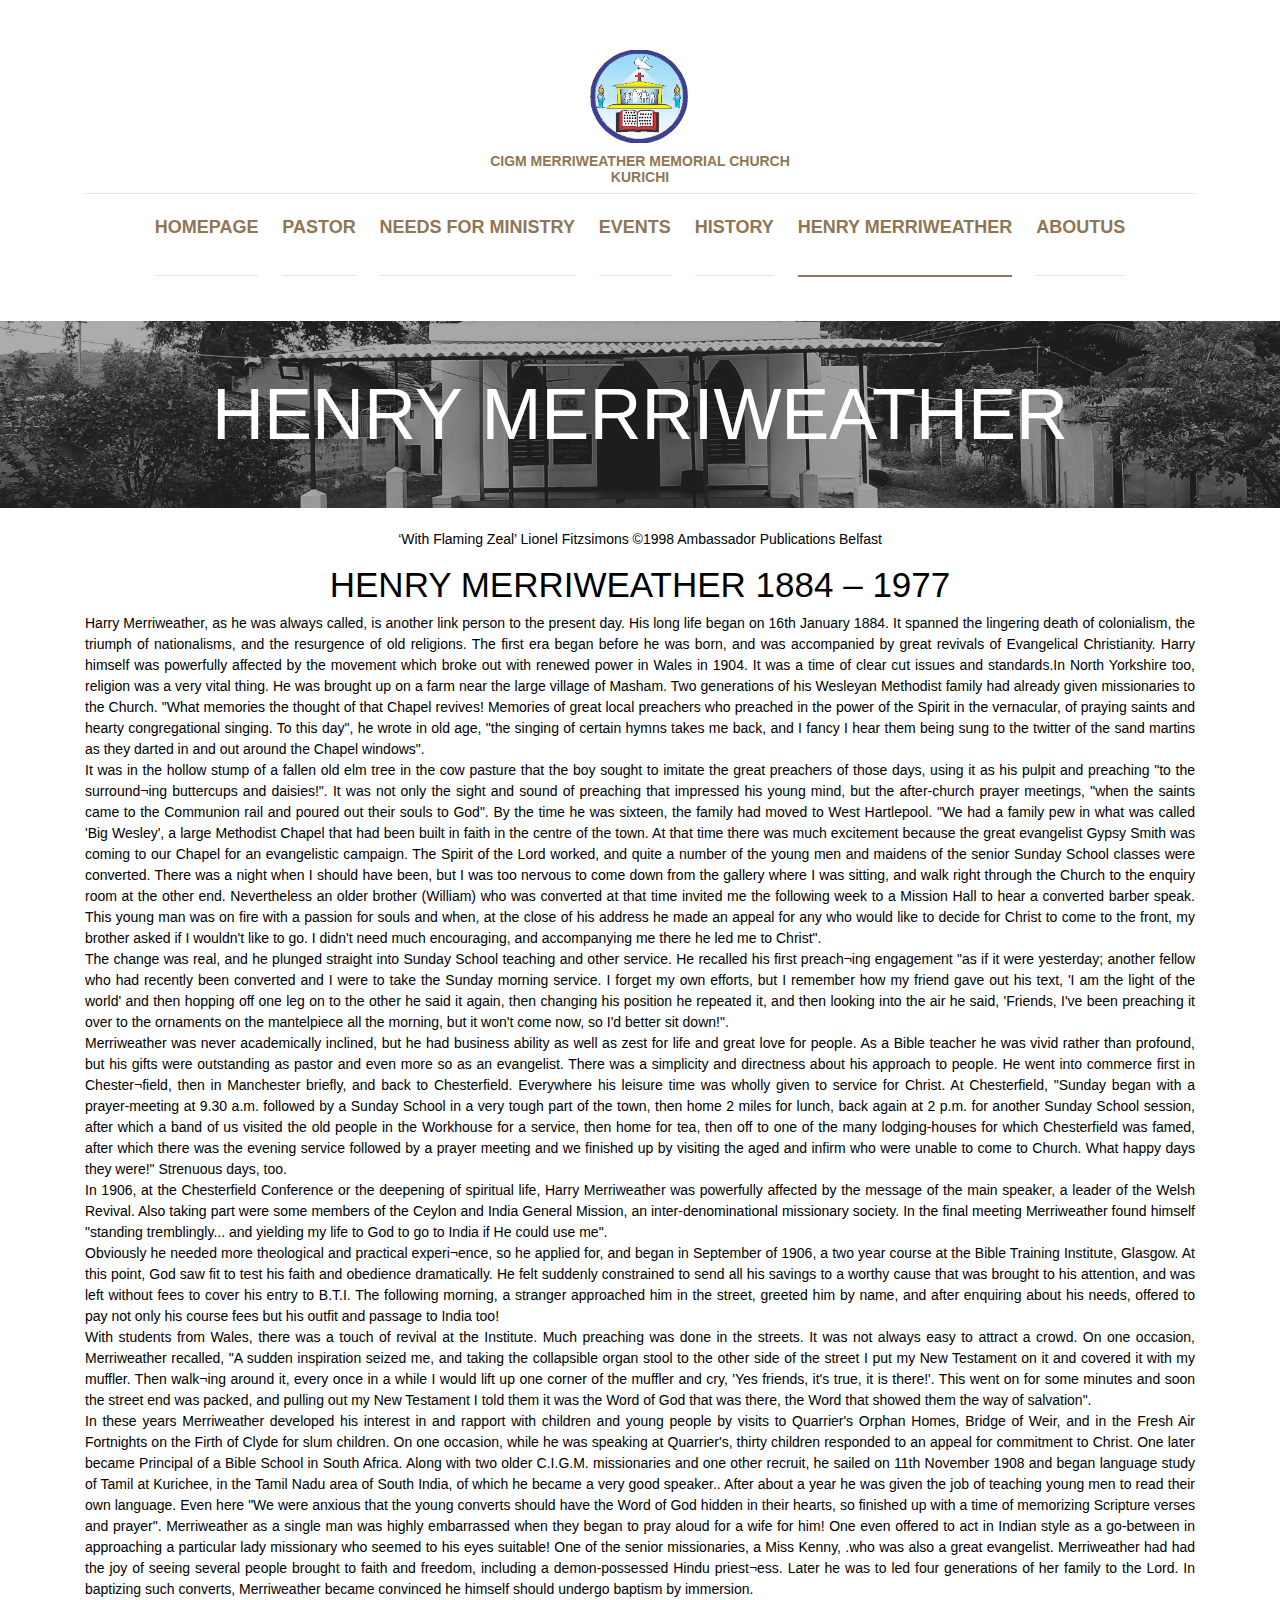
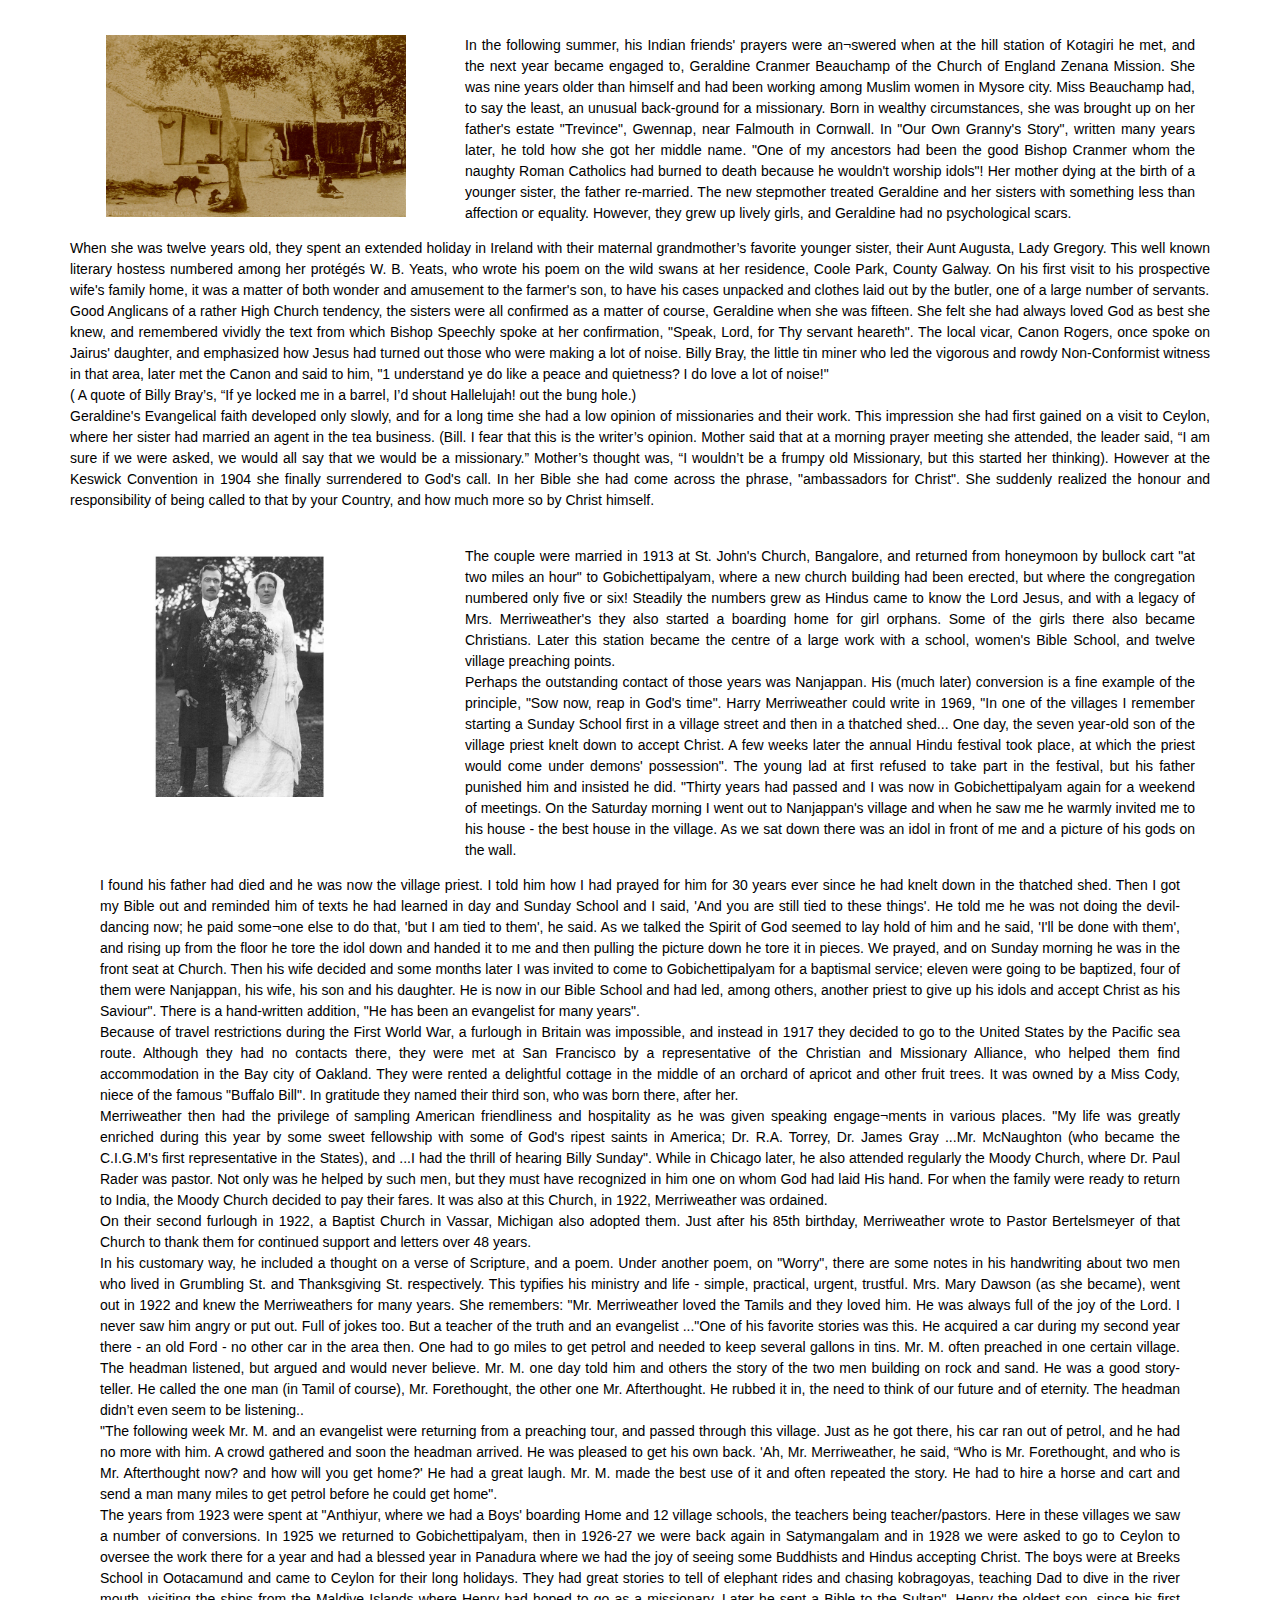
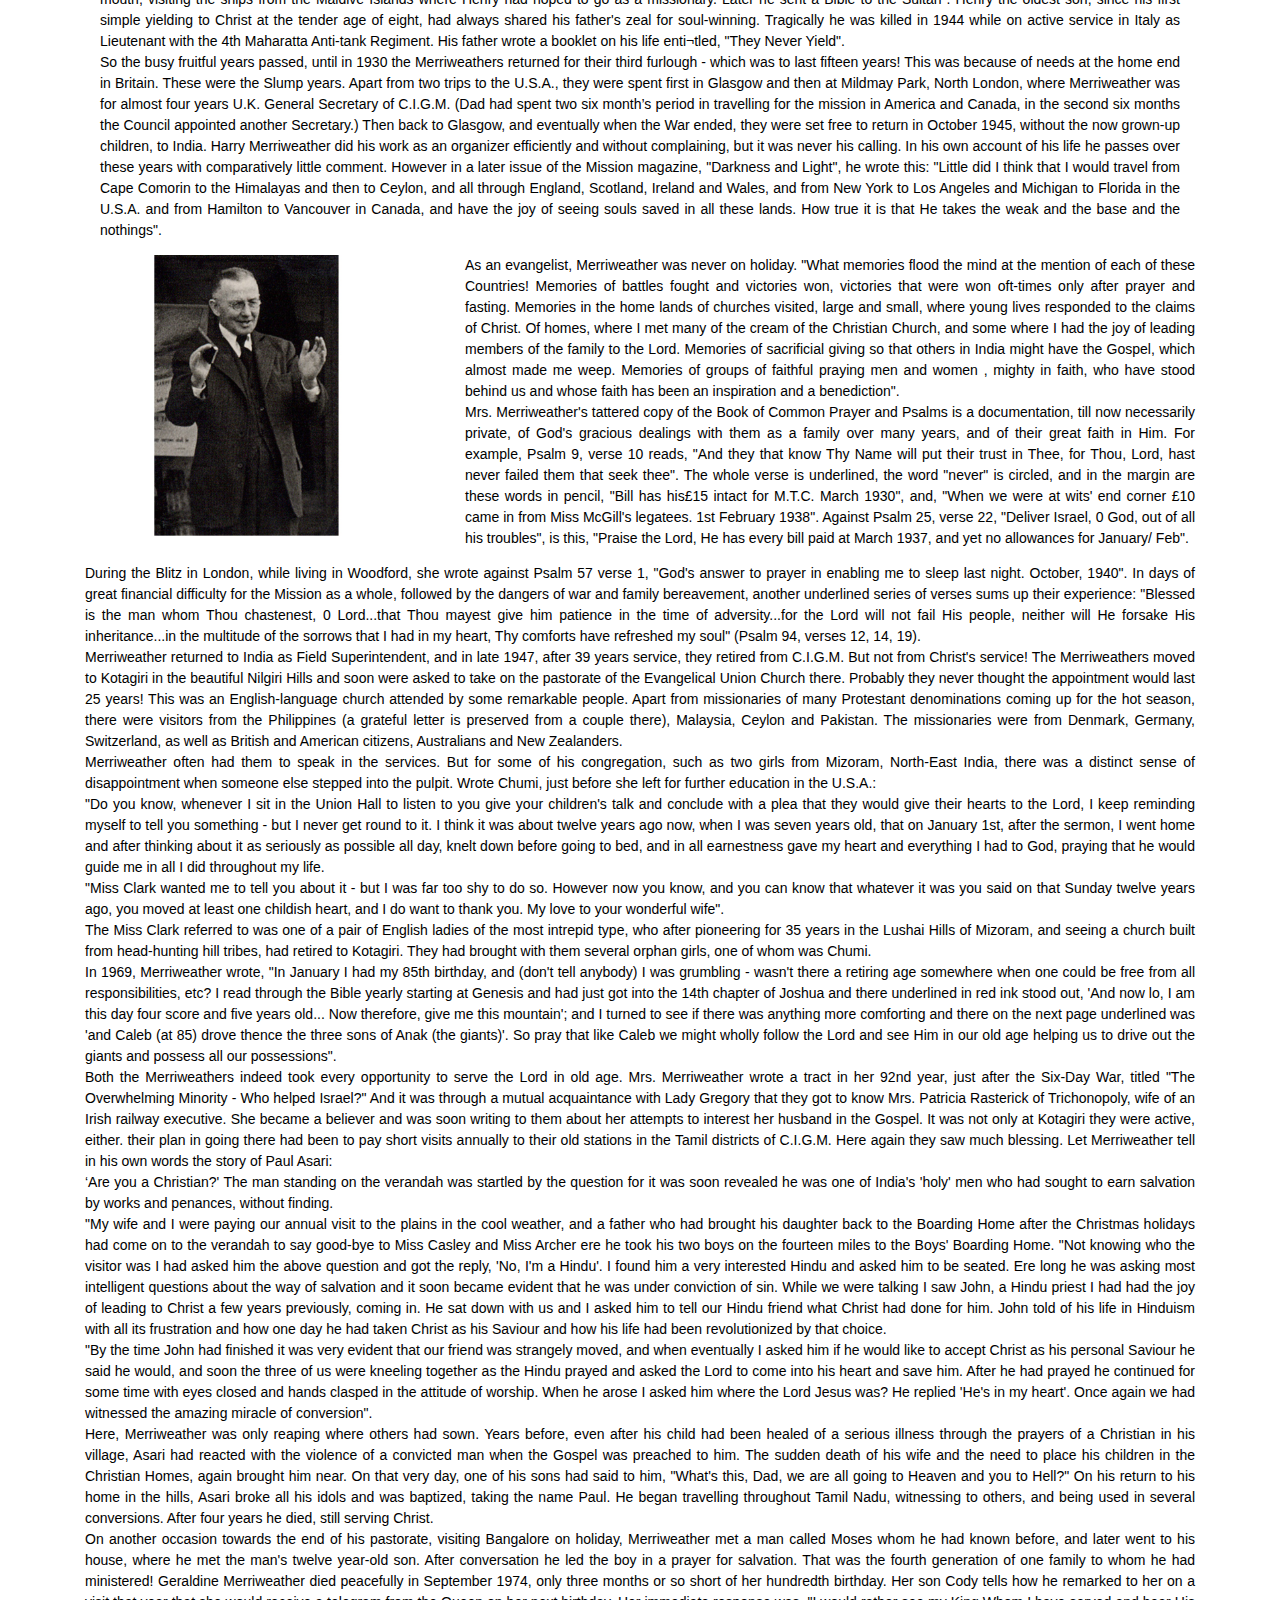
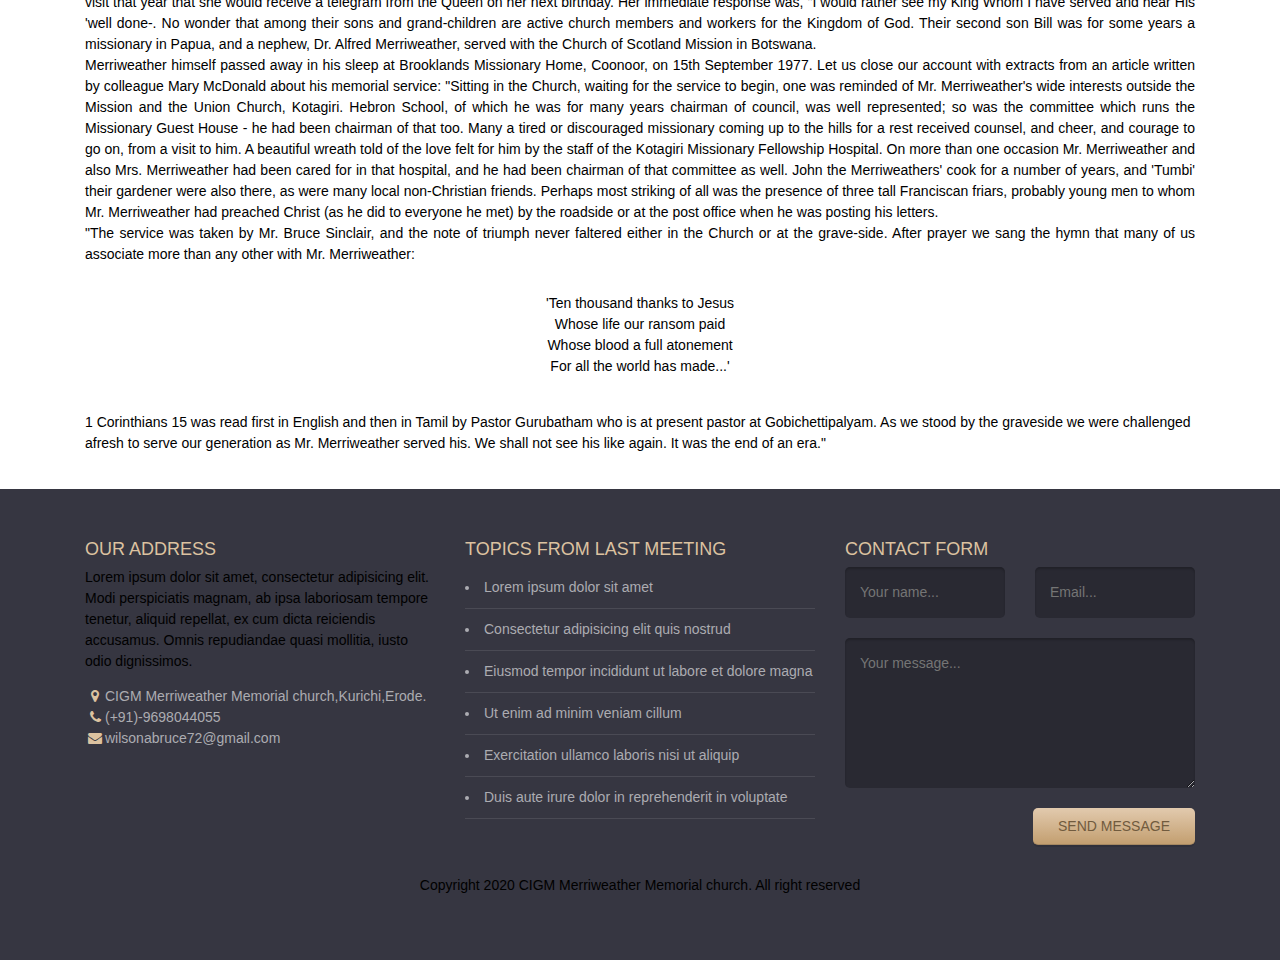
==== commit 95f0edf2: "Update henrymerriweather.html" ====
--- a/church-main/henrymerriweather.html
+++ b/church-main/henrymerriweather.html
@@ -94,7 +94,7 @@
 
 <div class="row">
 	<div class="col-lg-4">
-		<img class="img2" src="C:\Users\admin\Desktop\kurichi church\my works\church-main\images\old3.jpg" alt="pic">
+		<img class="img2" src="images\old3.jpg" alt="pic">
 	</div>
 	<div class="col-lg-8">
 <p>
@@ -154,7 +154,7 @@
 
 <div class="row">
 	<div class="col-lg-4">
-		<img class="img4"src="C:\Users\admin\Desktop\kurichi church\my works\church-main\images\man.jpg" alt="MAN">
+		<img class="img4"src="images\man.jpg" alt="MAN">
 	</div>
 	<div class="col-lg-8">
 		<p>
